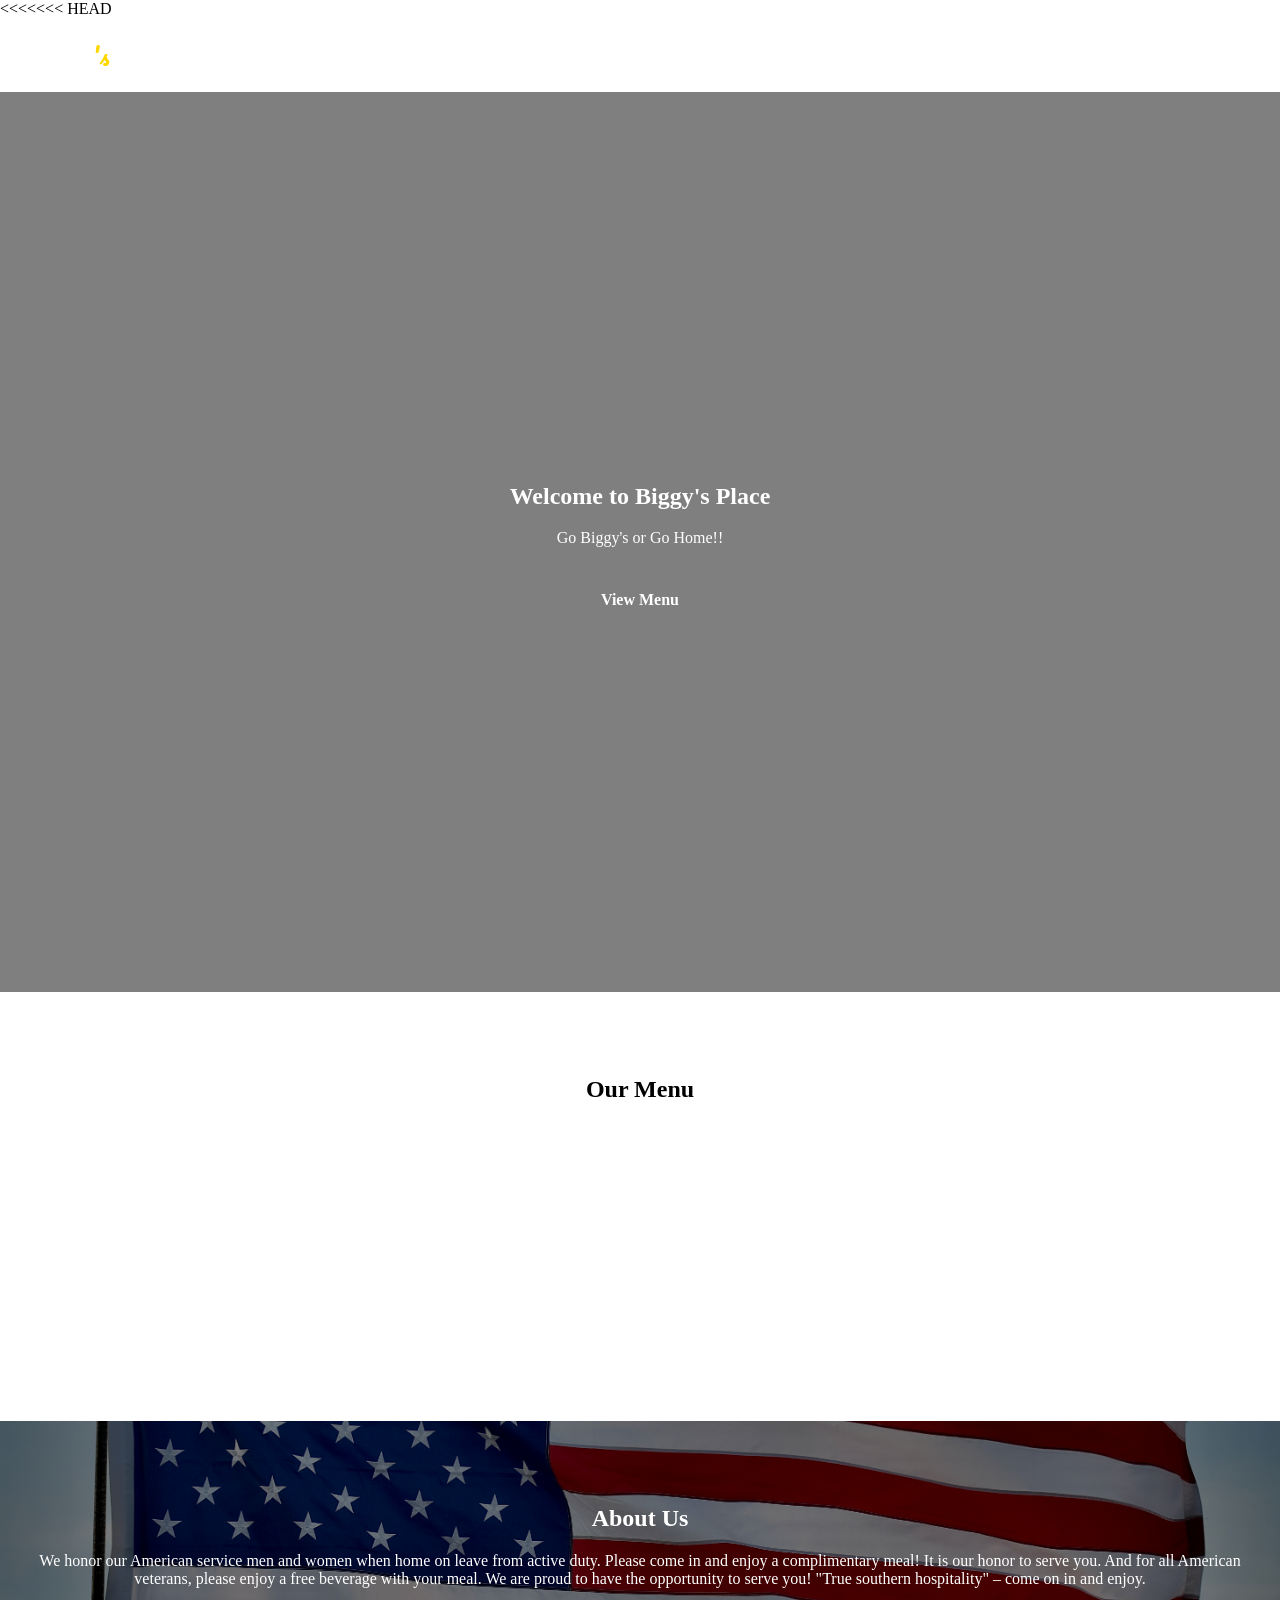
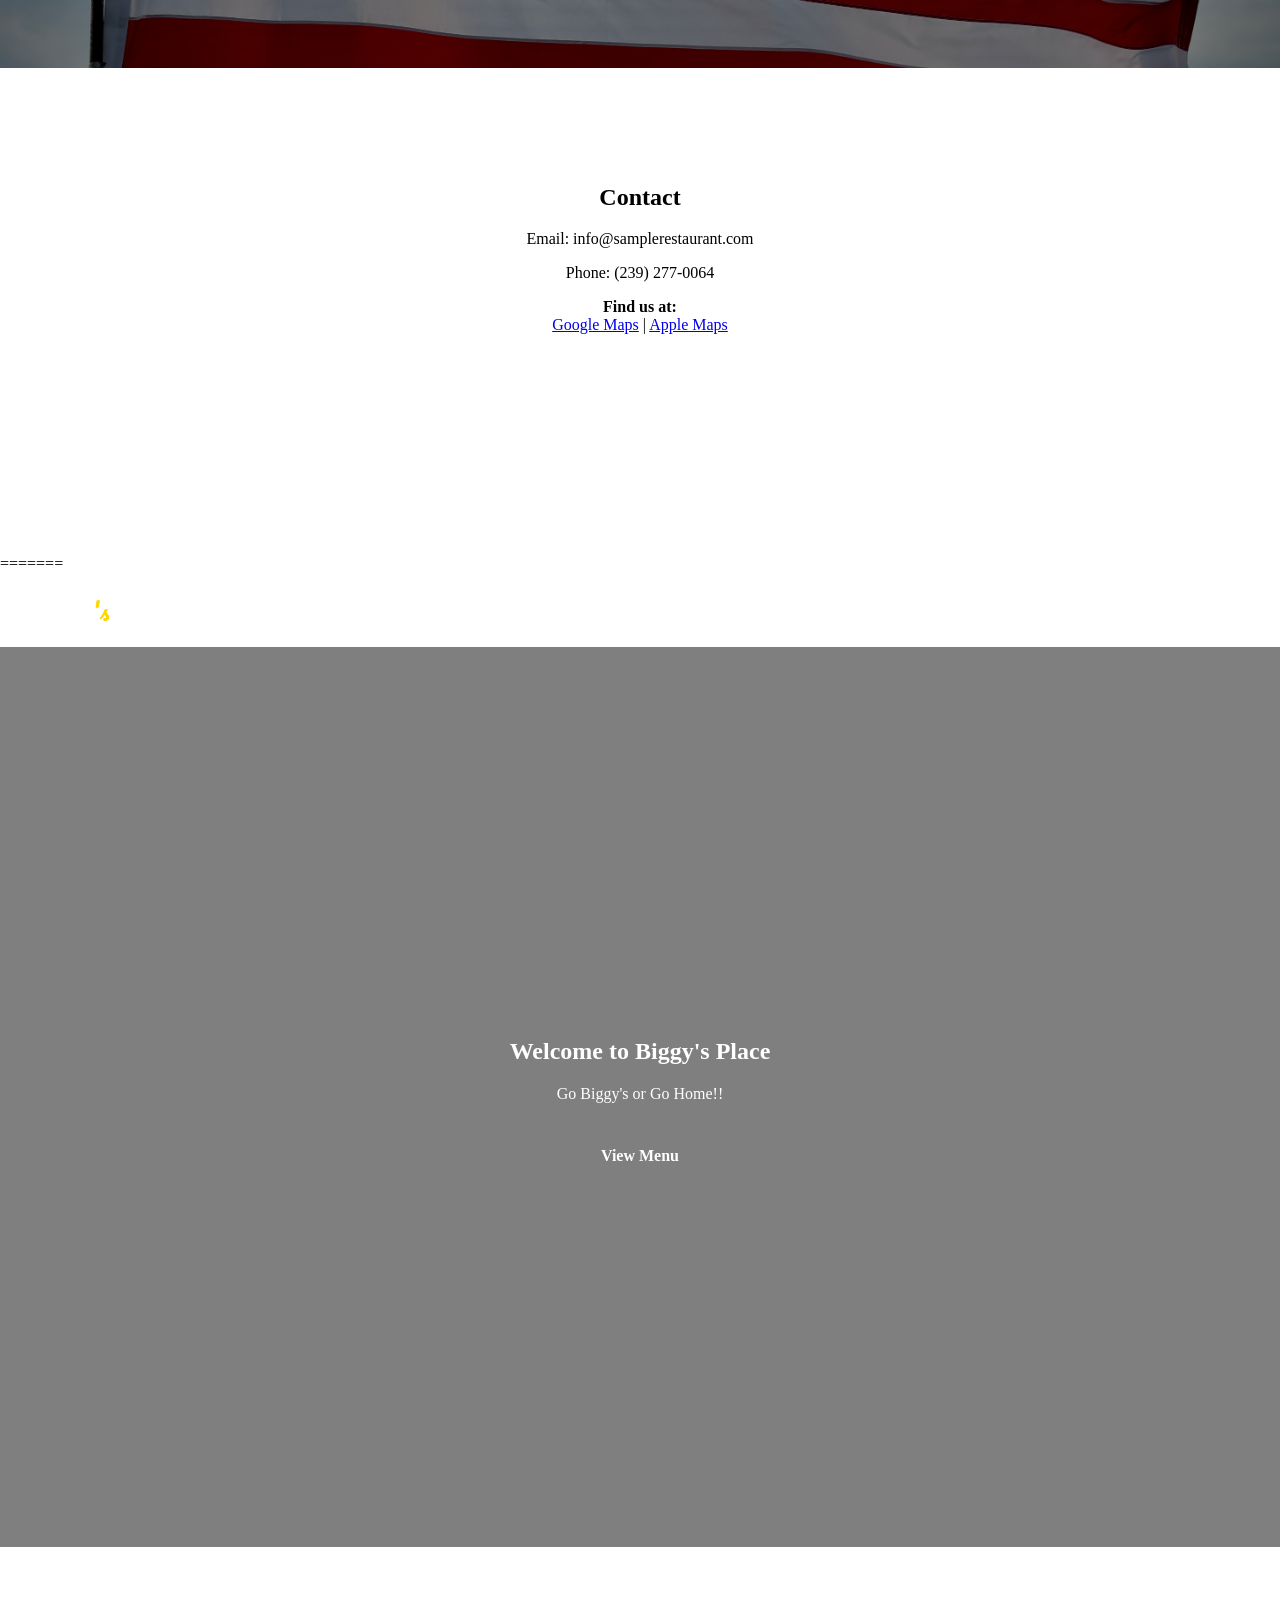
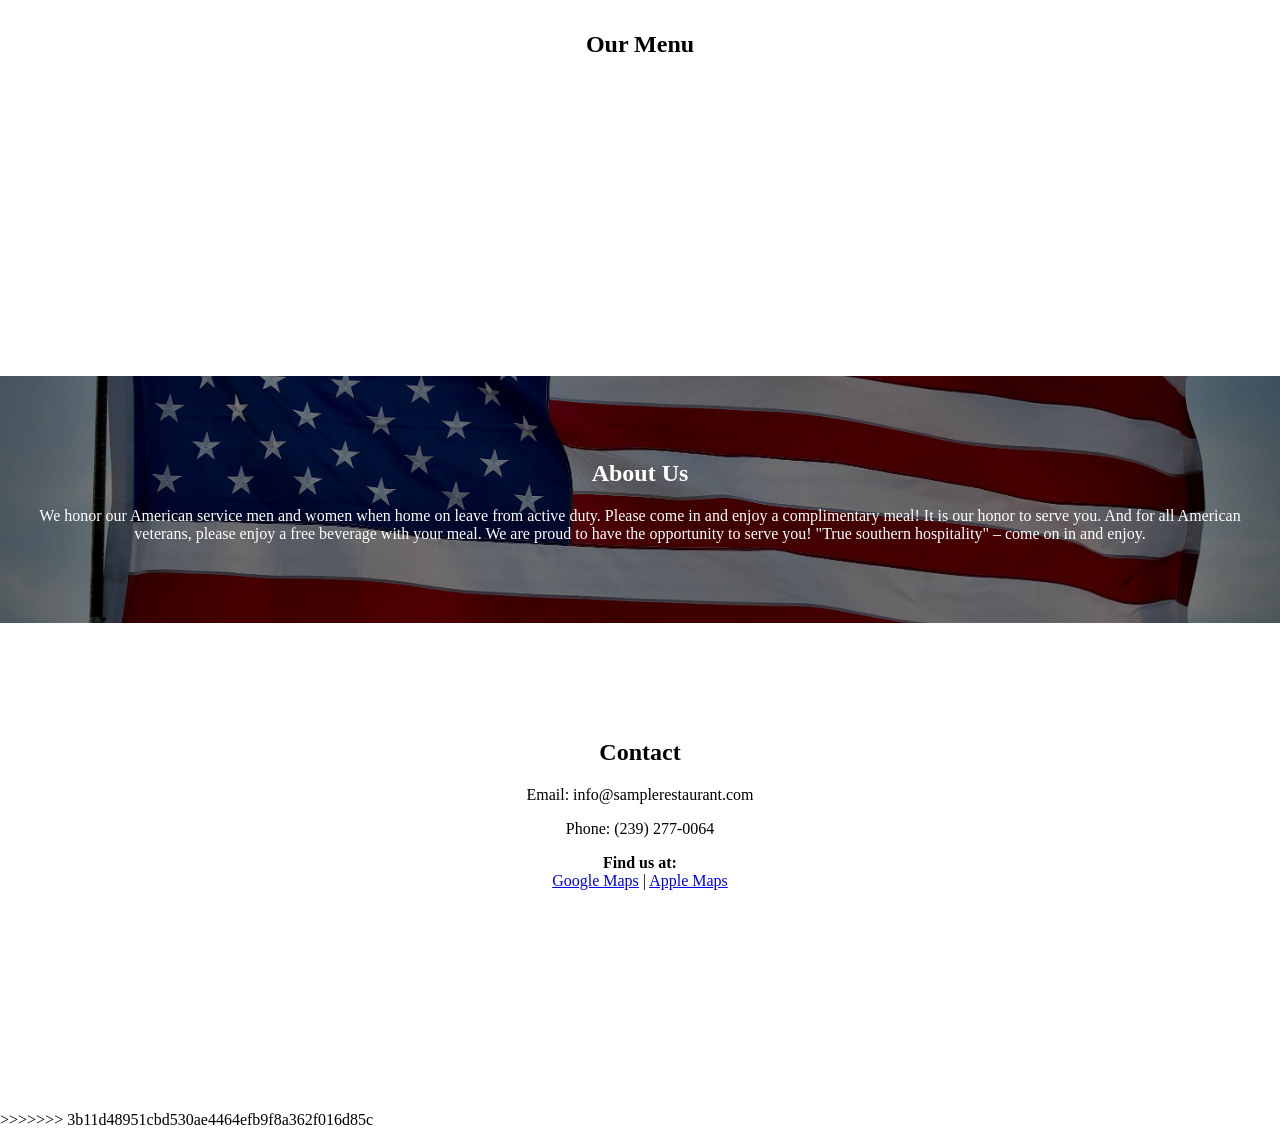
==== index.html @ 4efb6b45 "Add files via upload" ====
<<<<<<< HEAD
<!DOCTYPE html>
<html lang="en">
<head>
  <meta charset="UTF-8" />
  <meta name="viewport" content="width=device-width, initial-scale=1.0" />
  <title>Sample Restaurant</title>
  <link rel="stylesheet" href="styles.css" />
  <link href="https://fonts.googleapis.com/css2?family=Pacifico&display=swap" rel="stylesheet" />
  <link href="https://fonts.googleapis.com/css2?family=Playfair+Display:wght@600&family=Source+Sans+Pro:wght@400;600&display=swap" rel="stylesheet">
  <link rel="stylesheet" href="https://cdnjs.cloudflare.com/ajax/libs/font-awesome/6.5.0/css/all.min.css" integrity="sha512-..." crossorigin="anonymous" referrerpolicy="no-referrer" />
</head>
<body>
  <!-- Anchor for top of page -->
  <div id="top"></div>

  <!-- Header / Nav -->
  <header class="navbar">
    <div class="logo">Biggy<span>'s</span> Place</div>
    <nav>
      <a href="#menu">Menu</a>
      <a href="#about">About</a>
      <a href="#contact">Contact</a>
    </nav>
  </header>

  <!-- Hero Section -->
  <section class="hero">
    <div class="hero-slider">
      <div class="slide slide-1"></div>
      <div class="slide slide-2"></div>
      <div class="slide slide-3"></div>
      <div class="slide slide-4"></div>
    </div>
    <div class="hero-content">
      <h1>Welcome to Biggy's Place</h1>
      <p>Go Biggy's or Go Home!!</p>
      <a href="#menu" class="cta-button">View Menu</a>
    </div>
  </section>

  <!-- Menu Section with Collapsible -->
  <section id="menu" class="section">
    <h2>Our Menu</h2>

    <!-- Breakfast -->
    <button class="collapsible">Breakfast</button>
    <div class="content">
      <div class="menu-item">
        <div class="menu-item-header">
          <span>Pancakes with Maple Syrup</span>
          <span class="item-price">$5.99</span>
        </div>
        <p class="item-desc">Fluffy pancakes served with warm maple syrup.</p>
      </div>
      <div class="menu-item">
        <div class="menu-item-header">
          <span>Scrambled Eggs & Bacon</span>
          <span class="item-price">$7.49</span>
        </div>
        <p class="item-desc">Classic scrambled eggs with crispy bacon strips.</p>
      </div>
      <div class="menu-item">
        <div class="menu-item-header">
          <span>Avocado Toast</span>
          <span class="item-price">$6.99</span>
        </div>
        <p class="item-desc">Toasted bread topped with fresh avocado and seasoning.</p>
      </div>
      <div class="menu-item">
        <div class="menu-item-header">
          <span>French Toast</span>
          <span class="item-price">$6.49</span>
        </div>
        <p class="item-desc">Thick slices of bread dipped in egg batter and grilled.</p>
      </div>
    </div>

    <!-- Lunch -->
    <button class="collapsible">Lunch</button>
    <div class="content">
      <div class="menu-item">
        <div class="menu-item-header">
          <span>Grilled Chicken Sandwich</span>
          <span class="item-price">$8.99</span>
        </div>
        <p class="item-desc">Grilled chicken breast with lettuce, tomato, and mayo.</p>
      </div>
      <div class="menu-item">
        <div class="menu-item-header">
          <span>Caesar Salad</span>
          <span class="item-price">$7.99</span>
        </div>
        <p class="item-desc">Crisp romaine lettuce with Caesar dressing and croutons.</p>
      </div>
      <div class="menu-item">
        <div class="menu-item-header">
          <span>BLT Sandwich</span>
          <span class="item-price">$8.49</span>
        </div>
        <p class="item-desc">Bacon, lettuce, and tomato on toasted bread.</p>
      </div>
      <div class="menu-item">
        <div class="menu-item-header">
          <span>Veggie Burger</span>
          <span class="item-price">$9.49</span>
        </div>
        <p class="item-desc">Plant-based burger served with lettuce and tomato.</p>
      </div>
    </div>

    <!-- Beverages -->
    <button class="collapsible">Beverages</button>
    <div class="content">
      <div class="menu-item">
        <div class="menu-item-header">
          <span>Fresh Orange Juice</span>
          <span class="item-price">$3.49</span>
        </div>
        <p class="item-desc">Cold-squeezed orange juice.</p>
      </div>
      <div class="menu-item">
        <div class="menu-item-header">
          <span>Apple Juice</span>
          <span class="item-price">$3.49</span>
        </div>
        <p class="item-desc">Sweet and refreshing apple juice.</p>
      </div>
      <div class="menu-item">
        <div class="menu-item-header">
          <span>Coffee</span>
          <span class="item-price">$2.49</span>
        </div>
        <p class="item-desc">Freshly brewed hot coffee.</p>
      </div>
      <div class="menu-item">
        <div class="menu-item-header">
          <span>Tea</span>
          <span class="item-price">$2.29</span>
        </div>
        <p class="item-desc">Choice of black, green, or herbal tea.</p>
      </div>
    </div>
  </section>

  <!-- About Section -->
  <section id="about" class="section">
    <h2>About Us</h2>
    <p>
      We honor our American service men and women when home on leave from active duty. Please come in and enjoy a complimentary meal! It is our honor to serve you. And for all American veterans, please enjoy a free beverage with your meal. We are proud to have the opportunity to serve you! "True southern hospitality" – come on in and enjoy.
    </p>
  </section>

  <!-- Contact Section -->
  <section id="contact" class="section">
    <h2>Contact</h2>
    <p>Email: info@samplerestaurant.com</p>
    <p>Phone: (239) 277-0064</p>
      <p>
  <strong>Find us at:</strong><br />
  <a href="https://www.google.com/maps?q=3701+Fowler+St,+Fort+Myers,+FL" target="_blank" rel="noopener noreferrer">Google Maps</a> |
  <a href="http://maps.apple.com/?address=3701+Fowler+St,Fort+Myers,FL" target="_blank" rel="noopener noreferrer">Apple Maps</a>
</p>
  </section>

<footer>
  <p>© 2025 Biggy’s Place · True Southern Hospitality</p>
  <div style="margin-top: 0.5rem;">
    <a href="https://www.facebook.com/BiggysPlace/" target="_blank" style="color: white; margin: 0 0.5rem; font-size: 1.5rem;">
      <i class="fab fa-facebook"></i>
    </a>
    <a href="https://www.instagram.com/explore/locations/133957191/biggys-place/" target="_blank" style="color: white; margin: 0 0.5rem; font-size: 1.5rem;">
      <i class="fab fa-instagram"></i>
    </a>
  </div>
</footer>

  <!-- Back to Top Button -->
<button onclick="scrollToTop()" id="backToTopBtn" title="Back to Top">↑</button>

<script>
  // Collapsible menu logic
  document.querySelectorAll('.collapsible').forEach(button => {
    button.addEventListener('click', () => {
      button.classList.toggle('active');
      const content = button.nextElementSibling;
      if (content.classList.contains('expanded')) {
        content.style.maxHeight = null;
        content.classList.remove('expanded');
      } else {
        content.classList.add('expanded');
        content.style.maxHeight = content.scrollHeight + "px";
      }
    });
  });

  // Back to top button logic
  const backToTopBtn = document.getElementById('backToTopBtn');

  window.onscroll = () => {
    if (document.body.scrollTop > 300 || document.documentElement.scrollTop > 300) {
      backToTopBtn.style.display = "block";
    } else {
      backToTopBtn.style.display = "none";
    }
  };

  function scrollToTop() {
    window.scrollTo({ top: 0, behavior: 'smooth' });
  }
</script>
</body>
</html>
=======
<!DOCTYPE html>
<html lang="en">
<head>
  <meta charset="UTF-8" />
  <meta name="viewport" content="width=device-width, initial-scale=1.0" />
  <title>Sample Restaurant</title>
  <link rel="stylesheet" href="styles.css" />
  <link href="https://fonts.googleapis.com/css2?family=Pacifico&display=swap" rel="stylesheet" />
  <link href="https://fonts.googleapis.com/css2?family=Playfair+Display:wght@600&family=Source+Sans+Pro:wght@400;600&display=swap" rel="stylesheet">
  <link rel="stylesheet" href="https://cdnjs.cloudflare.com/ajax/libs/font-awesome/6.5.0/css/all.min.css" integrity="sha512-..." crossorigin="anonymous" referrerpolicy="no-referrer" />
</head>
<body>
  <!-- Anchor for top of page -->
  <div id="top"></div>

  <!-- Header / Nav -->
  <header class="navbar">
    <div class="logo">Biggy<span>'s</span> Place</div>
    <nav>
      <a href="#menu">Menu</a>
      <a href="#about">About</a>
      <a href="#contact">Contact</a>
    </nav>
  </header>

  <!-- Hero Section -->
  <section class="hero">
    <div class="hero-slider">
      <div class="slide slide-1"></div>
      <div class="slide slide-2"></div>
      <div class="slide slide-3"></div>
      <div class="slide slide-4"></div>
    </div>
    <div class="hero-content">
      <h1>Welcome to Biggy's Place</h1>
      <p>Go Biggy's or Go Home!!</p>
      <a href="#menu" class="cta-button">View Menu</a>
    </div>
  </section>

  <!-- Menu Section with Collapsible -->
  <section id="menu" class="section">
    <h2>Our Menu</h2>

    <!-- Breakfast -->
    <button class="collapsible">Breakfast</button>
    <div class="content">
      <div class="menu-item">
        <div class="menu-item-header">
          <span>Pancakes with Maple Syrup</span>
          <span class="item-price">$5.99</span>
        </div>
        <p class="item-desc">Fluffy pancakes served with warm maple syrup.</p>
      </div>
      <div class="menu-item">
        <div class="menu-item-header">
          <span>Scrambled Eggs & Bacon</span>
          <span class="item-price">$7.49</span>
        </div>
        <p class="item-desc">Classic scrambled eggs with crispy bacon strips.</p>
      </div>
      <div class="menu-item">
        <div class="menu-item-header">
          <span>Avocado Toast</span>
          <span class="item-price">$6.99</span>
        </div>
        <p class="item-desc">Toasted bread topped with fresh avocado and seasoning.</p>
      </div>
      <div class="menu-item">
        <div class="menu-item-header">
          <span>French Toast</span>
          <span class="item-price">$6.49</span>
        </div>
        <p class="item-desc">Thick slices of bread dipped in egg batter and grilled.</p>
      </div>
    </div>

    <!-- Lunch -->
    <button class="collapsible">Lunch</button>
    <div class="content">
      <div class="menu-item">
        <div class="menu-item-header">
          <span>Grilled Chicken Sandwich</span>
          <span class="item-price">$8.99</span>
        </div>
        <p class="item-desc">Grilled chicken breast with lettuce, tomato, and mayo.</p>
      </div>
      <div class="menu-item">
        <div class="menu-item-header">
          <span>Caesar Salad</span>
          <span class="item-price">$7.99</span>
        </div>
        <p class="item-desc">Crisp romaine lettuce with Caesar dressing and croutons.</p>
      </div>
      <div class="menu-item">
        <div class="menu-item-header">
          <span>BLT Sandwich</span>
          <span class="item-price">$8.49</span>
        </div>
        <p class="item-desc">Bacon, lettuce, and tomato on toasted bread.</p>
      </div>
      <div class="menu-item">
        <div class="menu-item-header">
          <span>Veggie Burger</span>
          <span class="item-price">$9.49</span>
        </div>
        <p class="item-desc">Plant-based burger served with lettuce and tomato.</p>
      </div>
    </div>

    <!-- Beverages -->
    <button class="collapsible">Beverages</button>
    <div class="content">
      <div class="menu-item">
        <div class="menu-item-header">
          <span>Fresh Orange Juice</span>
          <span class="item-price">$3.49</span>
        </div>
        <p class="item-desc">Cold-squeezed orange juice.</p>
      </div>
      <div class="menu-item">
        <div class="menu-item-header">
          <span>Apple Juice</span>
          <span class="item-price">$3.49</span>
        </div>
        <p class="item-desc">Sweet and refreshing apple juice.</p>
      </div>
      <div class="menu-item">
        <div class="menu-item-header">
          <span>Coffee</span>
          <span class="item-price">$2.49</span>
        </div>
        <p class="item-desc">Freshly brewed hot coffee.</p>
      </div>
      <div class="menu-item">
        <div class="menu-item-header">
          <span>Tea</span>
          <span class="item-price">$2.29</span>
        </div>
        <p class="item-desc">Choice of black, green, or herbal tea.</p>
      </div>
    </div>
  </section>

  <!-- About Section -->
  <section id="about" class="section">
    <h2>About Us</h2>
    <p>
      We honor our American service men and women when home on leave from active duty. Please come in and enjoy a complimentary meal! It is our honor to serve you. And for all American veterans, please enjoy a free beverage with your meal. We are proud to have the opportunity to serve you! "True southern hospitality" – come on in and enjoy.
    </p>
  </section>

  <!-- Contact Section -->
  <section id="contact" class="section">
    <h2>Contact</h2>
    <p>Email: info@samplerestaurant.com</p>
    <p>Phone: (239) 277-0064</p>
      <p>
  <strong>Find us at:</strong><br />
  <a href="https://www.google.com/maps?q=3701+Fowler+St,+Fort+Myers,+FL" target="_blank" rel="noopener noreferrer">Google Maps</a> |
  <a href="http://maps.apple.com/?address=3701+Fowler+St,Fort+Myers,FL" target="_blank" rel="noopener noreferrer">Apple Maps</a>
</p>
  </section>

<footer>
  <p>© 2025 Biggy’s Place · True Southern Hospitality</p>
  <div style="margin-top: 0.5rem;">
    <a href="https://www.facebook.com/BiggysPlace/" target="_blank" style="color: white; margin: 0 0.5rem; font-size: 1.5rem;">
      <i class="fab fa-facebook"></i>
    </a>
    <a href="https://www.instagram.com/explore/locations/133957191/biggys-place/" target="_blank" style="color: white; margin: 0 0.5rem; font-size: 1.5rem;">
      <i class="fab fa-instagram"></i>
    </a>
  </div>
</footer>

  <!-- Back to Top Button -->
<button onclick="scrollToTop()" id="backToTopBtn" title="Back to Top">↑</button>

<script>
  // Collapsible menu logic
  document.querySelectorAll('.collapsible').forEach(button => {
    button.addEventListener('click', () => {
      button.classList.toggle('active');
      const content = button.nextElementSibling;
      if (content.classList.contains('expanded')) {
        content.style.maxHeight = null;
        content.classList.remove('expanded');
      } else {
        content.classList.add('expanded');
        content.style.maxHeight = content.scrollHeight + "px";
      }
    });
  });

  // Back to top button logic
  const backToTopBtn = document.getElementById('backToTopBtn');

  window.onscroll = () => {
    if (document.body.scrollTop > 300 || document.documentElement.scrollTop > 300) {
      backToTopBtn.style.display = "block";
    } else {
      backToTopBtn.style.display = "none";
    }
  };

  function scrollToTop() {
    window.scrollTo({ top: 0, behavior: 'smooth' });
  }
</script>
</body>
</html>
>>>>>>> 3b11d48951cbd530ae4464efb9f8a362f016d85c
---- styles.css ----
<<<<<<< HEAD
:root {
  --primary: #a61c00;
  --bg: #fffaf6;
  --text: #333;

  --font-body: 'Source Sans Pro', sans-serif;
  --font-heading: 'Playfair Display', serif;
}

body {
  margin: 0;
  font-family: var(--font-body);
  background: var(--bg);
  color: var(--text);
}

h1, h2, h3, .logo {
  font-family: var(--font-heading);
}

.navbar {
  display: flex;
  justify-content: space-between;
  align-items: center;
  background: var(--primary);
  color: white;
  padding: 1rem 2rem;
  position: sticky;
  top: 0;
  z-index: 10;
}

.logo {
  font-size: 1.5rem;
  font-family: 'Pacifico', cursive;
}

.logo span {
  color: #ffd700;
}

.navbar nav a {
  margin-left: 1rem;
  text-decoration: none;
  color: white;
  font-weight: bold;
}

.navbar nav a:hover {
  text-decoration: underline;
}

/* Hero Section */
.hero {
  position: relative;
  height: 100vh;
  overflow: hidden;
  display: flex;
  align-items: center;
  justify-content: center;
  text-align: center;
  color: white;
}

.hero-slider {
  position: absolute;
  top: 0;
  left: 0;
  width: 400vw; /* 4 slides */
  height: 100%;
  display: flex;
  animation: slide-left 20s infinite;
  z-index: 0;
}

.slide {
  width: 100vw;
  height: 100%;
  background-size: cover;
  background-position: center;
  flex-shrink: 0;
}

.slide-1 {
  background-image: url('images/sandwich.jpg');
}
.slide-2 {
  background-image: url('images/french-toast.jpg');
}
.slide-3 {
  background-image: url('images/burger.jpg');
}
.slide-4 {
  background-image: url('images/blt.avif');
}

.hero::after {
  content: "";
  position: absolute;
  top: 0;
  left: 0;
  height: 100%;
  width: 100%;
  background: rgba(0, 0, 0, 0.5);
  z-index: 1;
}

.hero-content {
  position: relative;
  z-index: 2;
}

.cta-button {
  display: inline-block;
  margin-top: 1rem;
  padding: 0.75rem 1.5rem;
  background: var(--primary);
  color: white;
  border: none;
  border-radius: 5px;
  text-decoration: none;
  font-weight: bold;
}

.cta-button:hover {
  background: #800f00;
}

@keyframes slide-left {
  0%   { transform: translateX(0); }
  20%  { transform: translateX(-100vw); }
  40%  { transform: translateX(-200vw); }
  60%  { transform: translateX(-300vw); }
  80%  { transform: translateX(-200vw); }
  100% { transform: translateX(0); }
}

/* Sections */
.section {
  padding: 4rem 2rem;
  text-align: center;
}

/* About Section with American Flag Background */
#about {
  background: url('images/flag.jpg') no-repeat center center;
  background-size: cover;
  position: relative;
  color: white;
  padding: 4rem 2rem;
  margin-bottom: 2rem;
}

#about::before {
  content: "";
  position: absolute;
  top: 0; left: 0; right: 0; bottom: 0;
  background: rgba(0, 0, 0, 0.5); /* overlay */
  z-index: 0;
}

#about > * {
  position: relative;
  z-index: 1;
}

/* Collapsible Buttons */
.collapsible {
  background-color: var(--primary);
  color: white;
  cursor: pointer;
  padding: 1rem 1.5rem;
  width: 100%;
  border: none;
  text-align: left;
  outline: none;
  font-size: 1.2rem;
  border-radius: 5px;
  margin: 1rem 0 0.5rem;
  user-select: none;
  transition: background-color 0.3s ease;
}

.collapsible:hover,
.collapsible.active {
  background-color: #800f00;
}

/* Collapsible content */
.content {
  max-height: 0;
  overflow: hidden;
  transition: max-height 0.3s ease-out, padding 0.3s ease-out;
  background-color: #fffaf6;
  border-radius: 0 0 5px 5px;
  box-shadow: 0 2px 5px rgba(0,0,0,0.1);
  padding: 0 1.5rem; /* Only horizontal padding at first */
}

.content.expanded {
  padding: 1rem 1.5rem;
}

/* Remove bullet points from collapsible lists */
.content ul {
  list-style-type: none;
  padding-left: 0;
  margin: 1rem 0;
  color: var(--text);
}

/* Menu item styling */
.menu-item {
  margin-bottom: 1.5rem;
  text-align: left;
}

.menu-item-header {
  display: flex;
  justify-content: space-between;
  font-weight: bold;
  font-size: 1.1rem;
  color: var(--primary);
}

.item-price {
  font-weight: normal;
  color: #555;
}

.item-desc {
  margin-top: 0.3rem;
  font-size: 0.9rem;
  color: #666;
}

.menu-item img {
  width: 100%;
  border-radius: 10px;
}

footer {
  text-align: center;
  padding: 2rem;
  background: var(--primary);
  color: white;
}

footer a:hover {
  color: #ffd700;
}

#backToTopBtn {
  display: none;
  position: fixed;
  bottom: 30px;
  right: 30px;
  z-index: 1000;
  font-size: 1.5rem;
  padding: 0.5rem 1rem;
  background-color: var(--primary);
  color: white;
  border: none;
  border-radius: 8px;
  cursor: pointer;
  box-shadow: 0 4px 6px rgba(0,0,0,0.2);
  transition: background-color 0.3s ease;
}

#backToTopBtn:hover {
  background-color: #871600;
}
=======
:root {
  --primary: #a61c00;
  --bg: #fffaf6;
  --text: #333;

  --font-body: 'Source Sans Pro', sans-serif;
  --font-heading: 'Playfair Display', serif;
}

body {
  margin: 0;
  font-family: var(--font-body);
  background: var(--bg);
  color: var(--text);
}

h1, h2, h3, .logo {
  font-family: var(--font-heading);
}

.navbar {
  display: flex;
  justify-content: space-between;
  align-items: center;
  background: var(--primary);
  color: white;
  padding: 1rem 2rem;
  position: sticky;
  top: 0;
  z-index: 10;
}

.logo {
  font-size: 1.5rem;
  font-family: 'Pacifico', cursive;
}

.logo span {
  color: #ffd700;
}

.navbar nav a {
  margin-left: 1rem;
  text-decoration: none;
  color: white;
  font-weight: bold;
}

.navbar nav a:hover {
  text-decoration: underline;
}

/* Hero Section */
.hero {
  position: relative;
  height: 100vh;
  overflow: hidden;
  display: flex;
  align-items: center;
  justify-content: center;
  text-align: center;
  color: white;
}

.hero-slider {
  position: absolute;
  top: 0;
  left: 0;
  width: 400vw; /* 4 slides */
  height: 100%;
  display: flex;
  animation: slide-left 20s infinite;
  z-index: 0;
}

.slide {
  width: 100vw;
  height: 100%;
  background-size: cover;
  background-position: center;
  flex-shrink: 0;
}

.slide-1 {
  background-image: url('images/sandwich.jpg');
}
.slide-2 {
  background-image: url('images/french-toast.jpg');
}
.slide-3 {
  background-image: url('images/burger.jpg');
}
.slide-4 {
  background-image: url('images/blt.avif');
}

.hero::after {
  content: "";
  position: absolute;
  top: 0;
  left: 0;
  height: 100%;
  width: 100%;
  background: rgba(0, 0, 0, 0.5);
  z-index: 1;
}

.hero-content {
  position: relative;
  z-index: 2;
}

.cta-button {
  display: inline-block;
  margin-top: 1rem;
  padding: 0.75rem 1.5rem;
  background: var(--primary);
  color: white;
  border: none;
  border-radius: 5px;
  text-decoration: none;
  font-weight: bold;
}

.cta-button:hover {
  background: #800f00;
}

@keyframes slide-left {
  0%   { transform: translateX(0); }
  20%  { transform: translateX(-100vw); }
  40%  { transform: translateX(-200vw); }
  60%  { transform: translateX(-300vw); }
  80%  { transform: translateX(-200vw); }
  100% { transform: translateX(0); }
}

/* Sections */
.section {
  padding: 4rem 2rem;
  text-align: center;
}

/* About Section with American Flag Background */
#about {
  background: url('images/flag.jpg') no-repeat center center;
  background-size: cover;
  position: relative;
  color: white;
  padding: 4rem 2rem;
  margin-bottom: 2rem;
}

#about::before {
  content: "";
  position: absolute;
  top: 0; left: 0; right: 0; bottom: 0;
  background: rgba(0, 0, 0, 0.5); /* overlay */
  z-index: 0;
}

#about > * {
  position: relative;
  z-index: 1;
}

/* Collapsible Buttons */
.collapsible {
  background-color: var(--primary);
  color: white;
  cursor: pointer;
  padding: 1rem 1.5rem;
  width: 100%;
  border: none;
  text-align: left;
  outline: none;
  font-size: 1.2rem;
  border-radius: 5px;
  margin: 1rem 0 0.5rem;
  user-select: none;
  transition: background-color 0.3s ease;
}

.collapsible:hover,
.collapsible.active {
  background-color: #800f00;
}

/* Collapsible content */
.content {
  max-height: 0;
  overflow: hidden;
  transition: max-height 0.3s ease-out, padding 0.3s ease-out;
  background-color: #fffaf6;
  border-radius: 0 0 5px 5px;
  box-shadow: 0 2px 5px rgba(0,0,0,0.1);
  padding: 0 1.5rem; /* Only horizontal padding at first */
}

.content.expanded {
  padding: 1rem 1.5rem;
}

/* Remove bullet points from collapsible lists */
.content ul {
  list-style-type: none;
  padding-left: 0;
  margin: 1rem 0;
  color: var(--text);
}

/* Menu item styling */
.menu-item {
  margin-bottom: 1.5rem;
  text-align: left;
}

.menu-item-header {
  display: flex;
  justify-content: space-between;
  font-weight: bold;
  font-size: 1.1rem;
  color: var(--primary);
}

.item-price {
  font-weight: normal;
  color: #555;
}

.item-desc {
  margin-top: 0.3rem;
  font-size: 0.9rem;
  color: #666;
}

.menu-item img {
  width: 100%;
  border-radius: 10px;
}

footer {
  text-align: center;
  padding: 2rem;
  background: var(--primary);
  color: white;
}

footer a:hover {
  color: #ffd700;
}

#backToTopBtn {
  display: none;
  position: fixed;
  bottom: 30px;
  right: 30px;
  z-index: 1000;
  font-size: 1.5rem;
  padding: 0.5rem 1rem;
  background-color: var(--primary);
  color: white;
  border: none;
  border-radius: 8px;
  cursor: pointer;
  box-shadow: 0 4px 6px rgba(0,0,0,0.2);
  transition: background-color 0.3s ease;
}

#backToTopBtn:hover {
  background-color: #871600;
}
>>>>>>> 3b11d48951cbd530ae4464efb9f8a362f016d85c
---- styles.css ----
<<<<<<< HEAD
:root {
  --primary: #a61c00;
  --bg: #fffaf6;
  --text: #333;

  --font-body: 'Source Sans Pro', sans-serif;
  --font-heading: 'Playfair Display', serif;
}

body {
  margin: 0;
  font-family: var(--font-body);
  background: var(--bg);
  color: var(--text);
}

h1, h2, h3, .logo {
  font-family: var(--font-heading);
}

.navbar {
  display: flex;
  justify-content: space-between;
  align-items: center;
  background: var(--primary);
  color: white;
  padding: 1rem 2rem;
  position: sticky;
  top: 0;
  z-index: 10;
}

.logo {
  font-size: 1.5rem;
  font-family: 'Pacifico', cursive;
}

.logo span {
  color: #ffd700;
}

.navbar nav a {
  margin-left: 1rem;
  text-decoration: none;
  color: white;
  font-weight: bold;
}

.navbar nav a:hover {
  text-decoration: underline;
}

/* Hero Section */
.hero {
  position: relative;
  height: 100vh;
  overflow: hidden;
  display: flex;
  align-items: center;
  justify-content: center;
  text-align: center;
  color: white;
}

.hero-slider {
  position: absolute;
  top: 0;
  left: 0;
  width: 400vw; /* 4 slides */
  height: 100%;
  display: flex;
  animation: slide-left 20s infinite;
  z-index: 0;
}

.slide {
  width: 100vw;
  height: 100%;
  background-size: cover;
  background-position: center;
  flex-shrink: 0;
}

.slide-1 {
  background-image: url('images/sandwich.jpg');
}
.slide-2 {
  background-image: url('images/french-toast.jpg');
}
.slide-3 {
  background-image: url('images/burger.jpg');
}
.slide-4 {
  background-image: url('images/blt.avif');
}

.hero::after {
  content: "";
  position: absolute;
  top: 0;
  left: 0;
  height: 100%;
  width: 100%;
  background: rgba(0, 0, 0, 0.5);
  z-index: 1;
}

.hero-content {
  position: relative;
  z-index: 2;
}

.cta-button {
  display: inline-block;
  margin-top: 1rem;
  padding: 0.75rem 1.5rem;
  background: var(--primary);
  color: white;
  border: none;
  border-radius: 5px;
  text-decoration: none;
  font-weight: bold;
}

.cta-button:hover {
  background: #800f00;
}

@keyframes slide-left {
  0%   { transform: translateX(0); }
  20%  { transform: translateX(-100vw); }
  40%  { transform: translateX(-200vw); }
  60%  { transform: translateX(-300vw); }
  80%  { transform: translateX(-200vw); }
  100% { transform: translateX(0); }
}

/* Sections */
.section {
  padding: 4rem 2rem;
  text-align: center;
}

/* About Section with American Flag Background */
#about {
  background: url('images/flag.jpg') no-repeat center center;
  background-size: cover;
  position: relative;
  color: white;
  padding: 4rem 2rem;
  margin-bottom: 2rem;
}

#about::before {
  content: "";
  position: absolute;
  top: 0; left: 0; right: 0; bottom: 0;
  background: rgba(0, 0, 0, 0.5); /* overlay */
  z-index: 0;
}

#about > * {
  position: relative;
  z-index: 1;
}

/* Collapsible Buttons */
.collapsible {
  background-color: var(--primary);
  color: white;
  cursor: pointer;
  padding: 1rem 1.5rem;
  width: 100%;
  border: none;
  text-align: left;
  outline: none;
  font-size: 1.2rem;
  border-radius: 5px;
  margin: 1rem 0 0.5rem;
  user-select: none;
  transition: background-color 0.3s ease;
}

.collapsible:hover,
.collapsible.active {
  background-color: #800f00;
}

/* Collapsible content */
.content {
  max-height: 0;
  overflow: hidden;
  transition: max-height 0.3s ease-out, padding 0.3s ease-out;
  background-color: #fffaf6;
  border-radius: 0 0 5px 5px;
  box-shadow: 0 2px 5px rgba(0,0,0,0.1);
  padding: 0 1.5rem; /* Only horizontal padding at first */
}

.content.expanded {
  padding: 1rem 1.5rem;
}

/* Remove bullet points from collapsible lists */
.content ul {
  list-style-type: none;
  padding-left: 0;
  margin: 1rem 0;
  color: var(--text);
}

/* Menu item styling */
.menu-item {
  margin-bottom: 1.5rem;
  text-align: left;
}

.menu-item-header {
  display: flex;
  justify-content: space-between;
  font-weight: bold;
  font-size: 1.1rem;
  color: var(--primary);
}

.item-price {
  font-weight: normal;
  color: #555;
}

.item-desc {
  margin-top: 0.3rem;
  font-size: 0.9rem;
  color: #666;
}

.menu-item img {
  width: 100%;
  border-radius: 10px;
}

footer {
  text-align: center;
  padding: 2rem;
  background: var(--primary);
  color: white;
}

footer a:hover {
  color: #ffd700;
}

#backToTopBtn {
  display: none;
  position: fixed;
  bottom: 30px;
  right: 30px;
  z-index: 1000;
  font-size: 1.5rem;
  padding: 0.5rem 1rem;
  background-color: var(--primary);
  color: white;
  border: none;
  border-radius: 8px;
  cursor: pointer;
  box-shadow: 0 4px 6px rgba(0,0,0,0.2);
  transition: background-color 0.3s ease;
}

#backToTopBtn:hover {
  background-color: #871600;
}
=======
:root {
  --primary: #a61c00;
  --bg: #fffaf6;
  --text: #333;

  --font-body: 'Source Sans Pro', sans-serif;
  --font-heading: 'Playfair Display', serif;
}

body {
  margin: 0;
  font-family: var(--font-body);
  background: var(--bg);
  color: var(--text);
}

h1, h2, h3, .logo {
  font-family: var(--font-heading);
}

.navbar {
  display: flex;
  justify-content: space-between;
  align-items: center;
  background: var(--primary);
  color: white;
  padding: 1rem 2rem;
  position: sticky;
  top: 0;
  z-index: 10;
}

.logo {
  font-size: 1.5rem;
  font-family: 'Pacifico', cursive;
}

.logo span {
  color: #ffd700;
}

.navbar nav a {
  margin-left: 1rem;
  text-decoration: none;
  color: white;
  font-weight: bold;
}

.navbar nav a:hover {
  text-decoration: underline;
}

/* Hero Section */
.hero {
  position: relative;
  height: 100vh;
  overflow: hidden;
  display: flex;
  align-items: center;
  justify-content: center;
  text-align: center;
  color: white;
}

.hero-slider {
  position: absolute;
  top: 0;
  left: 0;
  width: 400vw; /* 4 slides */
  height: 100%;
  display: flex;
  animation: slide-left 20s infinite;
  z-index: 0;
}

.slide {
  width: 100vw;
  height: 100%;
  background-size: cover;
  background-position: center;
  flex-shrink: 0;
}

.slide-1 {
  background-image: url('images/sandwich.jpg');
}
.slide-2 {
  background-image: url('images/french-toast.jpg');
}
.slide-3 {
  background-image: url('images/burger.jpg');
}
.slide-4 {
  background-image: url('images/blt.avif');
}

.hero::after {
  content: "";
  position: absolute;
  top: 0;
  left: 0;
  height: 100%;
  width: 100%;
  background: rgba(0, 0, 0, 0.5);
  z-index: 1;
}

.hero-content {
  position: relative;
  z-index: 2;
}

.cta-button {
  display: inline-block;
  margin-top: 1rem;
  padding: 0.75rem 1.5rem;
  background: var(--primary);
  color: white;
  border: none;
  border-radius: 5px;
  text-decoration: none;
  font-weight: bold;
}

.cta-button:hover {
  background: #800f00;
}

@keyframes slide-left {
  0%   { transform: translateX(0); }
  20%  { transform: translateX(-100vw); }
  40%  { transform: translateX(-200vw); }
  60%  { transform: translateX(-300vw); }
  80%  { transform: translateX(-200vw); }
  100% { transform: translateX(0); }
}

/* Sections */
.section {
  padding: 4rem 2rem;
  text-align: center;
}

/* About Section with American Flag Background */
#about {
  background: url('images/flag.jpg') no-repeat center center;
  background-size: cover;
  position: relative;
  color: white;
  padding: 4rem 2rem;
  margin-bottom: 2rem;
}

#about::before {
  content: "";
  position: absolute;
  top: 0; left: 0; right: 0; bottom: 0;
  background: rgba(0, 0, 0, 0.5); /* overlay */
  z-index: 0;
}

#about > * {
  position: relative;
  z-index: 1;
}

/* Collapsible Buttons */
.collapsible {
  background-color: var(--primary);
  color: white;
  cursor: pointer;
  padding: 1rem 1.5rem;
  width: 100%;
  border: none;
  text-align: left;
  outline: none;
  font-size: 1.2rem;
  border-radius: 5px;
  margin: 1rem 0 0.5rem;
  user-select: none;
  transition: background-color 0.3s ease;
}

.collapsible:hover,
.collapsible.active {
  background-color: #800f00;
}

/* Collapsible content */
.content {
  max-height: 0;
  overflow: hidden;
  transition: max-height 0.3s ease-out, padding 0.3s ease-out;
  background-color: #fffaf6;
  border-radius: 0 0 5px 5px;
  box-shadow: 0 2px 5px rgba(0,0,0,0.1);
  padding: 0 1.5rem; /* Only horizontal padding at first */
}

.content.expanded {
  padding: 1rem 1.5rem;
}

/* Remove bullet points from collapsible lists */
.content ul {
  list-style-type: none;
  padding-left: 0;
  margin: 1rem 0;
  color: var(--text);
}

/* Menu item styling */
.menu-item {
  margin-bottom: 1.5rem;
  text-align: left;
}

.menu-item-header {
  display: flex;
  justify-content: space-between;
  font-weight: bold;
  font-size: 1.1rem;
  color: var(--primary);
}

.item-price {
  font-weight: normal;
  color: #555;
}

.item-desc {
  margin-top: 0.3rem;
  font-size: 0.9rem;
  color: #666;
}

.menu-item img {
  width: 100%;
  border-radius: 10px;
}

footer {
  text-align: center;
  padding: 2rem;
  background: var(--primary);
  color: white;
}

footer a:hover {
  color: #ffd700;
}

#backToTopBtn {
  display: none;
  position: fixed;
  bottom: 30px;
  right: 30px;
  z-index: 1000;
  font-size: 1.5rem;
  padding: 0.5rem 1rem;
  background-color: var(--primary);
  color: white;
  border: none;
  border-radius: 8px;
  cursor: pointer;
  box-shadow: 0 4px 6px rgba(0,0,0,0.2);
  transition: background-color 0.3s ease;
}

#backToTopBtn:hover {
  background-color: #871600;
}
>>>>>>> 3b11d48951cbd530ae4464efb9f8a362f016d85c
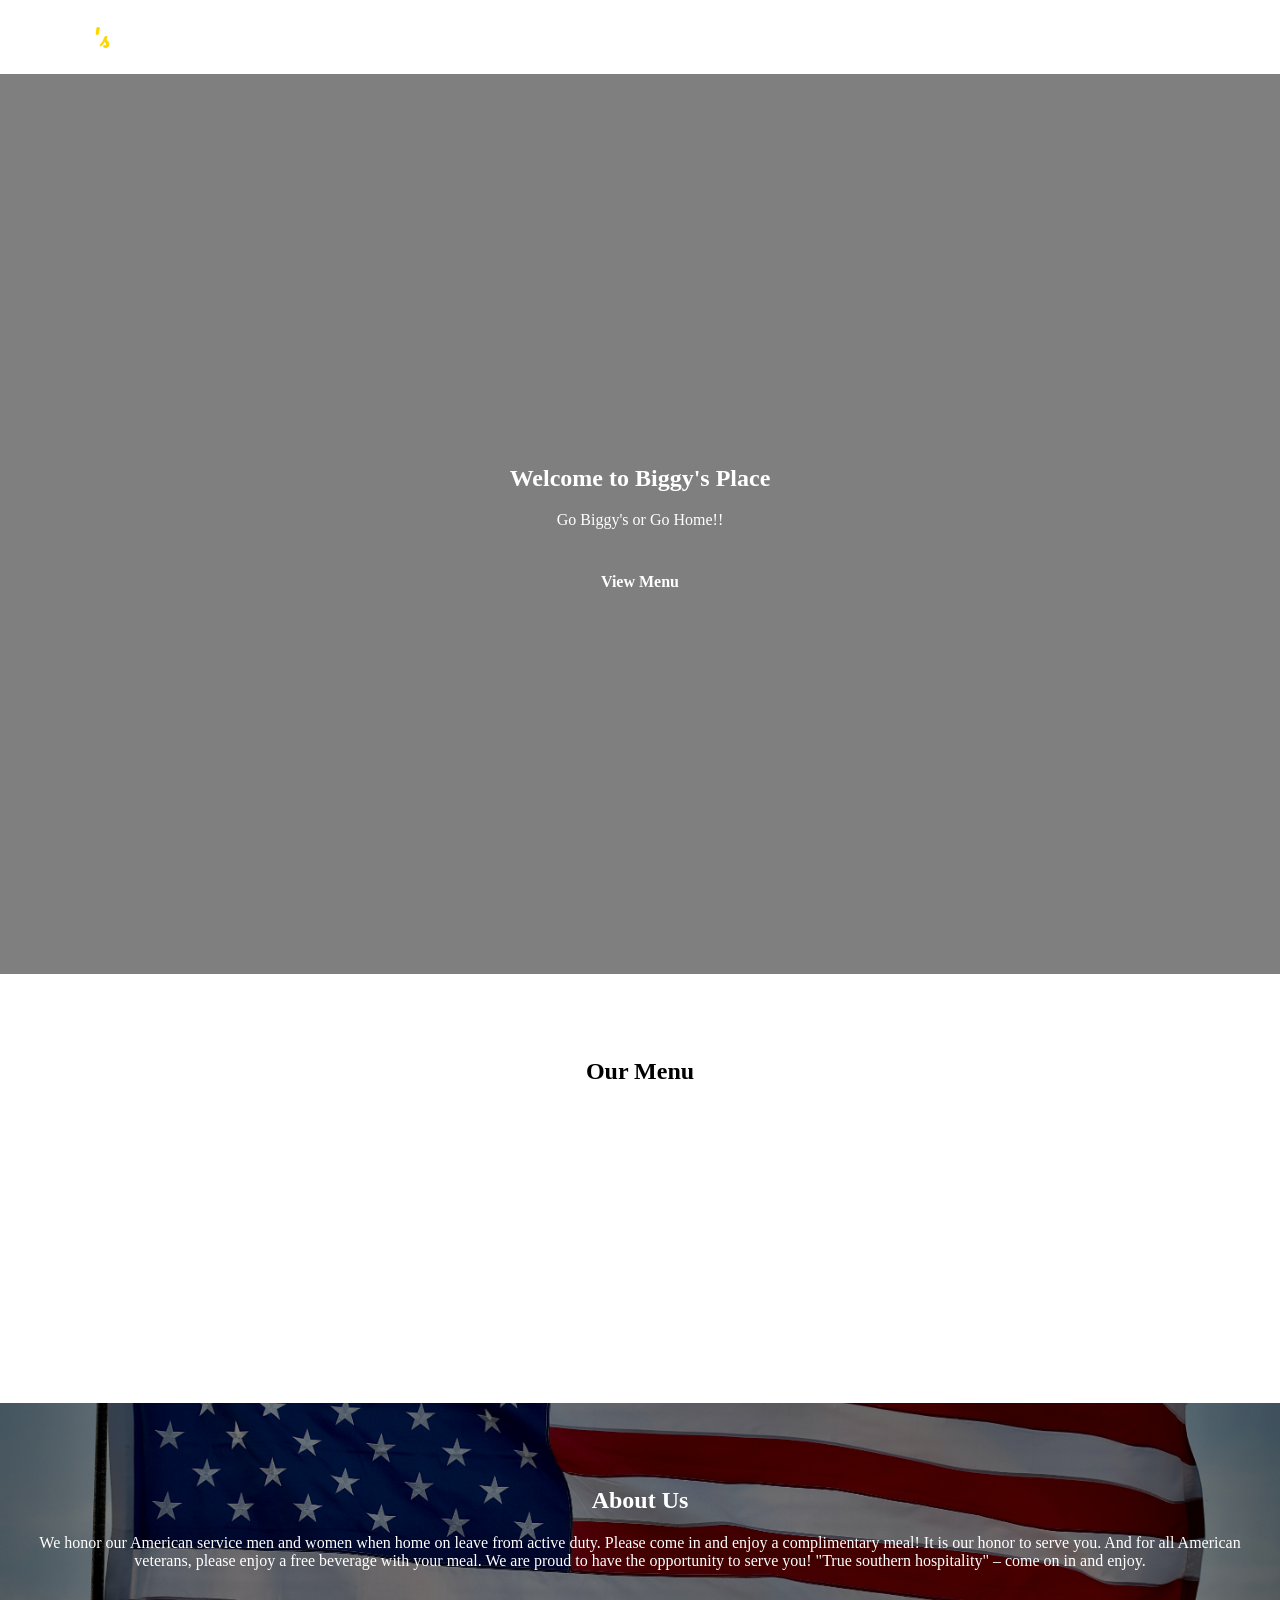
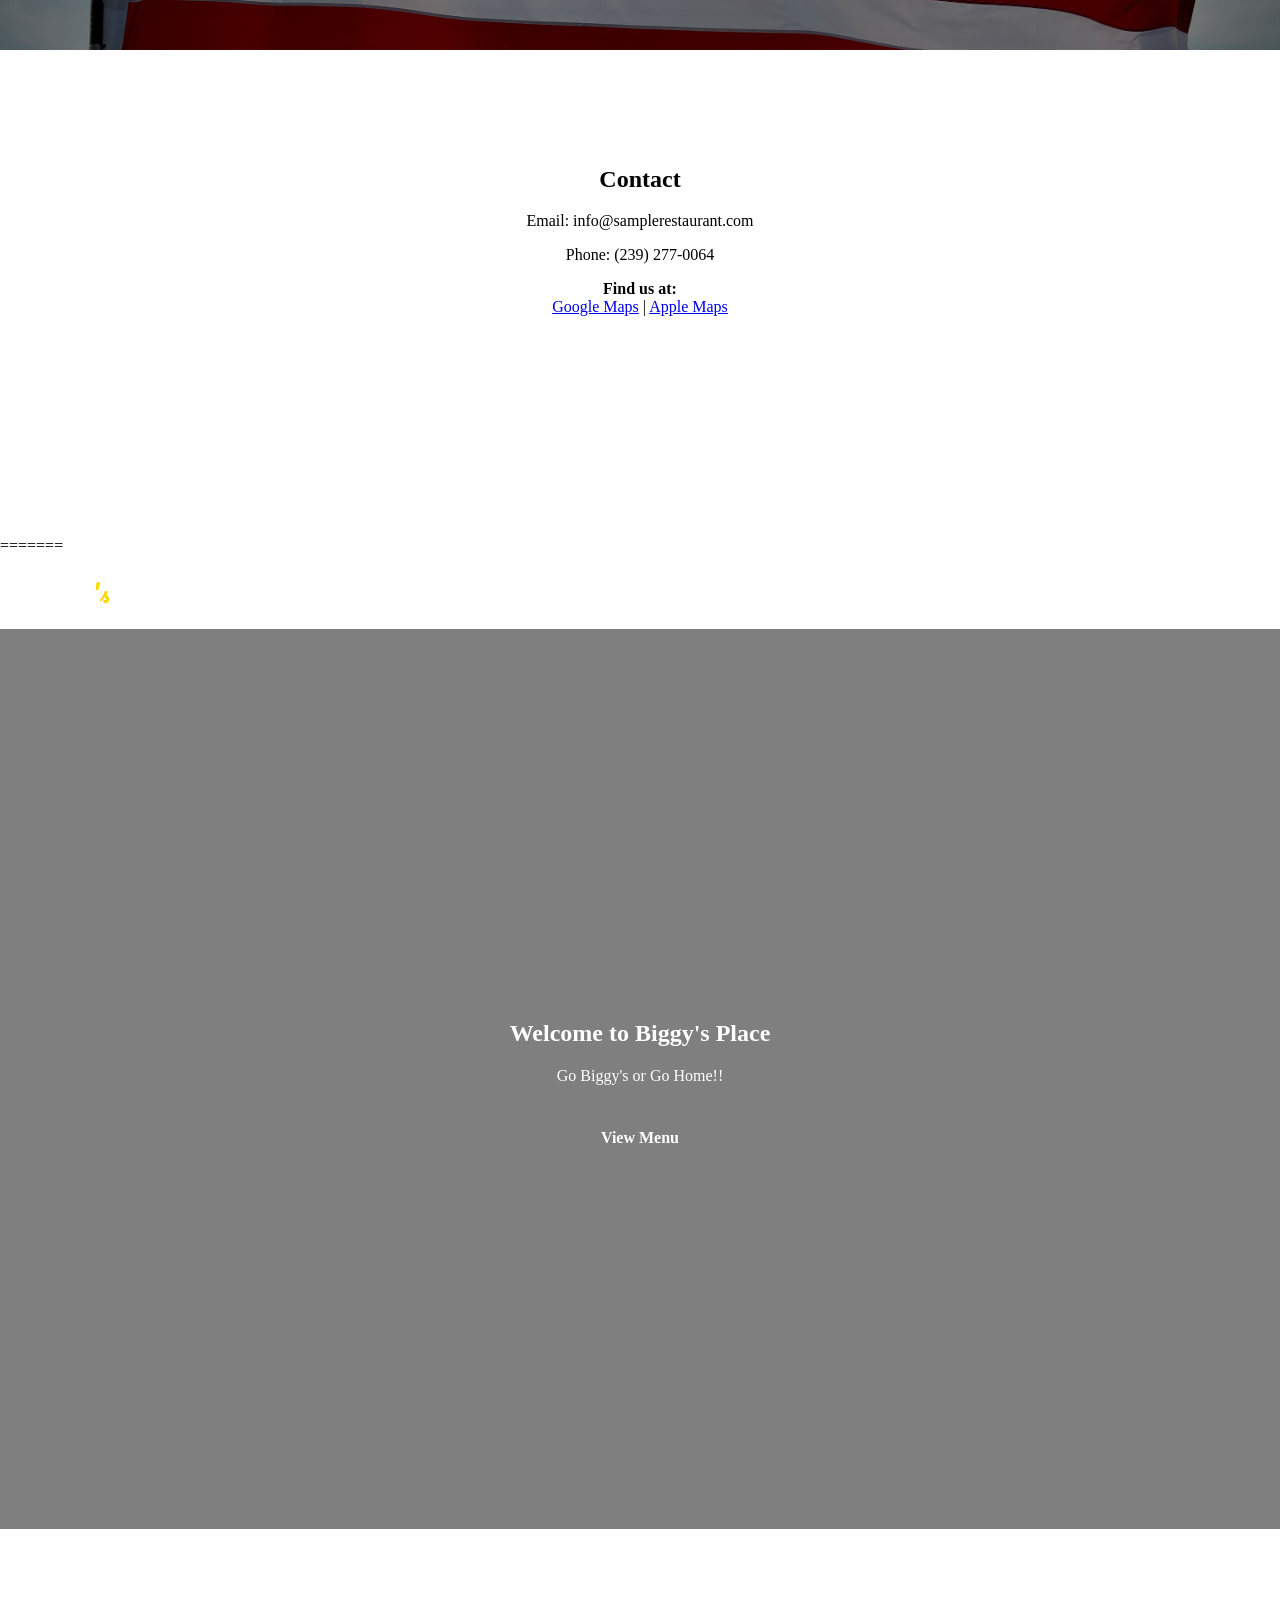
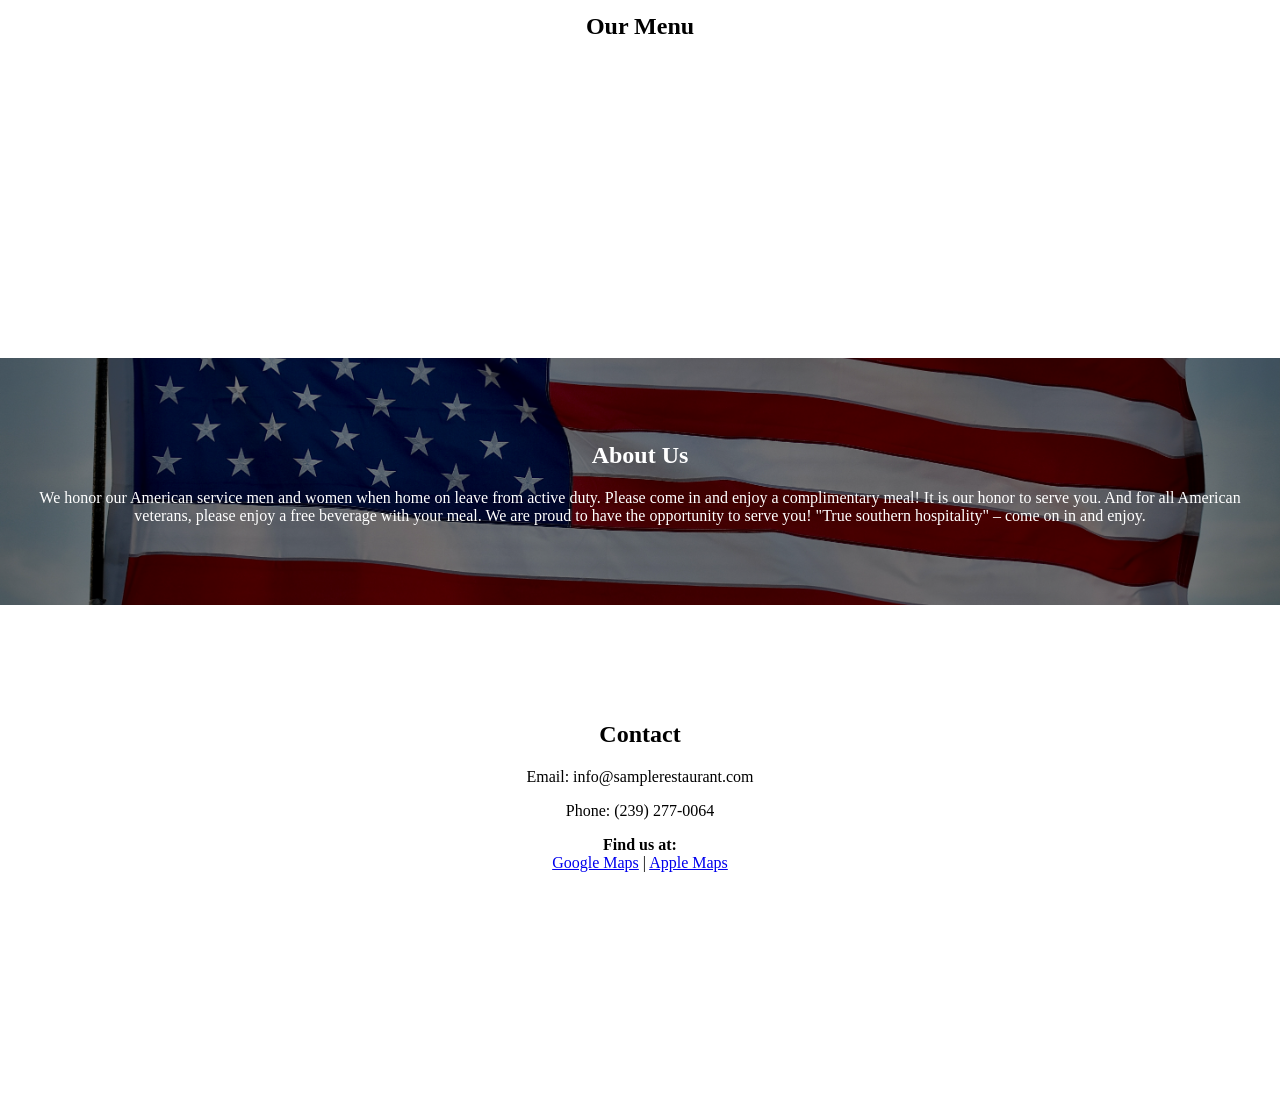
==== commit aaca7e6b: "Update index.html Removed 1st and last line things." ====
--- a/index.html
+++ b/index.html
@@ -1,217 +1,3 @@
-<<<<<<< HEAD
-<!DOCTYPE html>
-<html lang="en">
-<head>
-  <meta charset="UTF-8" />
-  <meta name="viewport" content="width=device-width, initial-scale=1.0" />
-  <title>Sample Restaurant</title>
-  <link rel="stylesheet" href="styles.css" />
-  <link href="https://fonts.googleapis.com/css2?family=Pacifico&display=swap" rel="stylesheet" />
-  <link href="https://fonts.googleapis.com/css2?family=Playfair+Display:wght@600&family=Source+Sans+Pro:wght@400;600&display=swap" rel="stylesheet">
-  <link rel="stylesheet" href="https://cdnjs.cloudflare.com/ajax/libs/font-awesome/6.5.0/css/all.min.css" integrity="sha512-..." crossorigin="anonymous" referrerpolicy="no-referrer" />
-</head>
-<body>
-  <!-- Anchor for top of page -->
-  <div id="top"></div>
-
-  <!-- Header / Nav -->
-  <header class="navbar">
-    <div class="logo">Biggy<span>'s</span> Place</div>
-    <nav>
-      <a href="#menu">Menu</a>
-      <a href="#about">About</a>
-      <a href="#contact">Contact</a>
-    </nav>
-  </header>
-
-  <!-- Hero Section -->
-  <section class="hero">
-    <div class="hero-slider">
-      <div class="slide slide-1"></div>
-      <div class="slide slide-2"></div>
-      <div class="slide slide-3"></div>
-      <div class="slide slide-4"></div>
-    </div>
-    <div class="hero-content">
-      <h1>Welcome to Biggy's Place</h1>
-      <p>Go Biggy's or Go Home!!</p>
-      <a href="#menu" class="cta-button">View Menu</a>
-    </div>
-  </section>
-
-  <!-- Menu Section with Collapsible -->
-  <section id="menu" class="section">
-    <h2>Our Menu</h2>
-
-    <!-- Breakfast -->
-    <button class="collapsible">Breakfast</button>
-    <div class="content">
-      <div class="menu-item">
-        <div class="menu-item-header">
-          <span>Pancakes with Maple Syrup</span>
-          <span class="item-price">$5.99</span>
-        </div>
-        <p class="item-desc">Fluffy pancakes served with warm maple syrup.</p>
-      </div>
-      <div class="menu-item">
-        <div class="menu-item-header">
-          <span>Scrambled Eggs & Bacon</span>
-          <span class="item-price">$7.49</span>
-        </div>
-        <p class="item-desc">Classic scrambled eggs with crispy bacon strips.</p>
-      </div>
-      <div class="menu-item">
-        <div class="menu-item-header">
-          <span>Avocado Toast</span>
-          <span class="item-price">$6.99</span>
-        </div>
-        <p class="item-desc">Toasted bread topped with fresh avocado and seasoning.</p>
-      </div>
-      <div class="menu-item">
-        <div class="menu-item-header">
-          <span>French Toast</span>
-          <span class="item-price">$6.49</span>
-        </div>
-        <p class="item-desc">Thick slices of bread dipped in egg batter and grilled.</p>
-      </div>
-    </div>
-
-    <!-- Lunch -->
-    <button class="collapsible">Lunch</button>
-    <div class="content">
-      <div class="menu-item">
-        <div class="menu-item-header">
-          <span>Grilled Chicken Sandwich</span>
-          <span class="item-price">$8.99</span>
-        </div>
-        <p class="item-desc">Grilled chicken breast with lettuce, tomato, and mayo.</p>
-      </div>
-      <div class="menu-item">
-        <div class="menu-item-header">
-          <span>Caesar Salad</span>
-          <span class="item-price">$7.99</span>
-        </div>
-        <p class="item-desc">Crisp romaine lettuce with Caesar dressing and croutons.</p>
-      </div>
-      <div class="menu-item">
-        <div class="menu-item-header">
-          <span>BLT Sandwich</span>
-          <span class="item-price">$8.49</span>
-        </div>
-        <p class="item-desc">Bacon, lettuce, and tomato on toasted bread.</p>
-      </div>
-      <div class="menu-item">
-        <div class="menu-item-header">
-          <span>Veggie Burger</span>
-          <span class="item-price">$9.49</span>
-        </div>
-        <p class="item-desc">Plant-based burger served with lettuce and tomato.</p>
-      </div>
-    </div>
-
-    <!-- Beverages -->
-    <button class="collapsible">Beverages</button>
-    <div class="content">
-      <div class="menu-item">
-        <div class="menu-item-header">
-          <span>Fresh Orange Juice</span>
-          <span class="item-price">$3.49</span>
-        </div>
-        <p class="item-desc">Cold-squeezed orange juice.</p>
-      </div>
-      <div class="menu-item">
-        <div class="menu-item-header">
-          <span>Apple Juice</span>
-          <span class="item-price">$3.49</span>
-        </div>
-        <p class="item-desc">Sweet and refreshing apple juice.</p>
-      </div>
-      <div class="menu-item">
-        <div class="menu-item-header">
-          <span>Coffee</span>
-          <span class="item-price">$2.49</span>
-        </div>
-        <p class="item-desc">Freshly brewed hot coffee.</p>
-      </div>
-      <div class="menu-item">
-        <div class="menu-item-header">
-          <span>Tea</span>
-          <span class="item-price">$2.29</span>
-        </div>
-        <p class="item-desc">Choice of black, green, or herbal tea.</p>
-      </div>
-    </div>
-  </section>
-
-  <!-- About Section -->
-  <section id="about" class="section">
-    <h2>About Us</h2>
-    <p>
-      We honor our American service men and women when home on leave from active duty. Please come in and enjoy a complimentary meal! It is our honor to serve you. And for all American veterans, please enjoy a free beverage with your meal. We are proud to have the opportunity to serve you! "True southern hospitality" – come on in and enjoy.
-    </p>
-  </section>
-
-  <!-- Contact Section -->
-  <section id="contact" class="section">
-    <h2>Contact</h2>
-    <p>Email: info@samplerestaurant.com</p>
-    <p>Phone: (239) 277-0064</p>
-      <p>
-  <strong>Find us at:</strong><br />
-  <a href="https://www.google.com/maps?q=3701+Fowler+St,+Fort+Myers,+FL" target="_blank" rel="noopener noreferrer">Google Maps</a> |
-  <a href="http://maps.apple.com/?address=3701+Fowler+St,Fort+Myers,FL" target="_blank" rel="noopener noreferrer">Apple Maps</a>
-</p>
-  </section>
-
-<footer>
-  <p>© 2025 Biggy’s Place · True Southern Hospitality</p>
-  <div style="margin-top: 0.5rem;">
-    <a href="https://www.facebook.com/BiggysPlace/" target="_blank" style="color: white; margin: 0 0.5rem; font-size: 1.5rem;">
-      <i class="fab fa-facebook"></i>
-    </a>
-    <a href="https://www.instagram.com/explore/locations/133957191/biggys-place/" target="_blank" style="color: white; margin: 0 0.5rem; font-size: 1.5rem;">
-      <i class="fab fa-instagram"></i>
-    </a>
-  </div>
-</footer>
-
-  <!-- Back to Top Button -->
-<button onclick="scrollToTop()" id="backToTopBtn" title="Back to Top">↑</button>
-
-<script>
-  // Collapsible menu logic
-  document.querySelectorAll('.collapsible').forEach(button => {
-    button.addEventListener('click', () => {
-      button.classList.toggle('active');
-      const content = button.nextElementSibling;
-      if (content.classList.contains('expanded')) {
-        content.style.maxHeight = null;
-        content.classList.remove('expanded');
-      } else {
-        content.classList.add('expanded');
-        content.style.maxHeight = content.scrollHeight + "px";
-      }
-    });
-  });
-
-  // Back to top button logic
-  const backToTopBtn = document.getElementById('backToTopBtn');
-
-  window.onscroll = () => {
-    if (document.body.scrollTop > 300 || document.documentElement.scrollTop > 300) {
-      backToTopBtn.style.display = "block";
-    } else {
-      backToTopBtn.style.display = "none";
-    }
-  };
-
-  function scrollToTop() {
-    window.scrollTo({ top: 0, behavior: 'smooth' });
-  }
-</script>
-</body>
-</html>
-=======
 <!DOCTYPE html>
 <html lang="en">
 <head>
@@ -424,4 +210,216 @@
 </script>
 </body>
 </html>
->>>>>>> 3b11d48951cbd530ae4464efb9f8a362f016d85c
+=======
+<!DOCTYPE html>
+<html lang="en">
+<head>
+  <meta charset="UTF-8" />
+  <meta name="viewport" content="width=device-width, initial-scale=1.0" />
+  <title>Sample Restaurant</title>
+  <link rel="stylesheet" href="styles.css" />
+  <link href="https://fonts.googleapis.com/css2?family=Pacifico&display=swap" rel="stylesheet" />
+  <link href="https://fonts.googleapis.com/css2?family=Playfair+Display:wght@600&family=Source+Sans+Pro:wght@400;600&display=swap" rel="stylesheet">
+  <link rel="stylesheet" href="https://cdnjs.cloudflare.com/ajax/libs/font-awesome/6.5.0/css/all.min.css" integrity="sha512-..." crossorigin="anonymous" referrerpolicy="no-referrer" />
+</head>
+<body>
+  <!-- Anchor for top of page -->
+  <div id="top"></div>
+
+  <!-- Header / Nav -->
+  <header class="navbar">
+    <div class="logo">Biggy<span>'s</span> Place</div>
+    <nav>
+      <a href="#menu">Menu</a>
+      <a href="#about">About</a>
+      <a href="#contact">Contact</a>
+    </nav>
+  </header>
+
+  <!-- Hero Section -->
+  <section class="hero">
+    <div class="hero-slider">
+      <div class="slide slide-1"></div>
+      <div class="slide slide-2"></div>
+      <div class="slide slide-3"></div>
+      <div class="slide slide-4"></div>
+    </div>
+    <div class="hero-content">
+      <h1>Welcome to Biggy's Place</h1>
+      <p>Go Biggy's or Go Home!!</p>
+      <a href="#menu" class="cta-button">View Menu</a>
+    </div>
+  </section>
+
+  <!-- Menu Section with Collapsible -->
+  <section id="menu" class="section">
+    <h2>Our Menu</h2>
+
+    <!-- Breakfast -->
+    <button class="collapsible">Breakfast</button>
+    <div class="content">
+      <div class="menu-item">
+        <div class="menu-item-header">
+          <span>Pancakes with Maple Syrup</span>
+          <span class="item-price">$5.99</span>
+        </div>
+        <p class="item-desc">Fluffy pancakes served with warm maple syrup.</p>
+      </div>
+      <div class="menu-item">
+        <div class="menu-item-header">
+          <span>Scrambled Eggs & Bacon</span>
+          <span class="item-price">$7.49</span>
+        </div>
+        <p class="item-desc">Classic scrambled eggs with crispy bacon strips.</p>
+      </div>
+      <div class="menu-item">
+        <div class="menu-item-header">
+          <span>Avocado Toast</span>
+          <span class="item-price">$6.99</span>
+        </div>
+        <p class="item-desc">Toasted bread topped with fresh avocado and seasoning.</p>
+      </div>
+      <div class="menu-item">
+        <div class="menu-item-header">
+          <span>French Toast</span>
+          <span class="item-price">$6.49</span>
+        </div>
+        <p class="item-desc">Thick slices of bread dipped in egg batter and grilled.</p>
+      </div>
+    </div>
+
+    <!-- Lunch -->
+    <button class="collapsible">Lunch</button>
+    <div class="content">
+      <div class="menu-item">
+        <div class="menu-item-header">
+          <span>Grilled Chicken Sandwich</span>
+          <span class="item-price">$8.99</span>
+        </div>
+        <p class="item-desc">Grilled chicken breast with lettuce, tomato, and mayo.</p>
+      </div>
+      <div class="menu-item">
+        <div class="menu-item-header">
+          <span>Caesar Salad</span>
+          <span class="item-price">$7.99</span>
+        </div>
+        <p class="item-desc">Crisp romaine lettuce with Caesar dressing and croutons.</p>
+      </div>
+      <div class="menu-item">
+        <div class="menu-item-header">
+          <span>BLT Sandwich</span>
+          <span class="item-price">$8.49</span>
+        </div>
+        <p class="item-desc">Bacon, lettuce, and tomato on toasted bread.</p>
+      </div>
+      <div class="menu-item">
+        <div class="menu-item-header">
+          <span>Veggie Burger</span>
+          <span class="item-price">$9.49</span>
+        </div>
+        <p class="item-desc">Plant-based burger served with lettuce and tomato.</p>
+      </div>
+    </div>
+
+    <!-- Beverages -->
+    <button class="collapsible">Beverages</button>
+    <div class="content">
+      <div class="menu-item">
+        <div class="menu-item-header">
+          <span>Fresh Orange Juice</span>
+          <span class="item-price">$3.49</span>
+        </div>
+        <p class="item-desc">Cold-squeezed orange juice.</p>
+      </div>
+      <div class="menu-item">
+        <div class="menu-item-header">
+          <span>Apple Juice</span>
+          <span class="item-price">$3.49</span>
+        </div>
+        <p class="item-desc">Sweet and refreshing apple juice.</p>
+      </div>
+      <div class="menu-item">
+        <div class="menu-item-header">
+          <span>Coffee</span>
+          <span class="item-price">$2.49</span>
+        </div>
+        <p class="item-desc">Freshly brewed hot coffee.</p>
+      </div>
+      <div class="menu-item">
+        <div class="menu-item-header">
+          <span>Tea</span>
+          <span class="item-price">$2.29</span>
+        </div>
+        <p class="item-desc">Choice of black, green, or herbal tea.</p>
+      </div>
+    </div>
+  </section>
+
+  <!-- About Section -->
+  <section id="about" class="section">
+    <h2>About Us</h2>
+    <p>
+      We honor our American service men and women when home on leave from active duty. Please come in and enjoy a complimentary meal! It is our honor to serve you. And for all American veterans, please enjoy a free beverage with your meal. We are proud to have the opportunity to serve you! "True southern hospitality" – come on in and enjoy.
+    </p>
+  </section>
+
+  <!-- Contact Section -->
+  <section id="contact" class="section">
+    <h2>Contact</h2>
+    <p>Email: info@samplerestaurant.com</p>
+    <p>Phone: (239) 277-0064</p>
+      <p>
+  <strong>Find us at:</strong><br />
+  <a href="https://www.google.com/maps?q=3701+Fowler+St,+Fort+Myers,+FL" target="_blank" rel="noopener noreferrer">Google Maps</a> |
+  <a href="http://maps.apple.com/?address=3701+Fowler+St,Fort+Myers,FL" target="_blank" rel="noopener noreferrer">Apple Maps</a>
+</p>
+  </section>
+
+<footer>
+  <p>© 2025 Biggy’s Place · True Southern Hospitality</p>
+  <div style="margin-top: 0.5rem;">
+    <a href="https://www.facebook.com/BiggysPlace/" target="_blank" style="color: white; margin: 0 0.5rem; font-size: 1.5rem;">
+      <i class="fab fa-facebook"></i>
+    </a>
+    <a href="https://www.instagram.com/explore/locations/133957191/biggys-place/" target="_blank" style="color: white; margin: 0 0.5rem; font-size: 1.5rem;">
+      <i class="fab fa-instagram"></i>
+    </a>
+  </div>
+</footer>
+
+  <!-- Back to Top Button -->
+<button onclick="scrollToTop()" id="backToTopBtn" title="Back to Top">↑</button>
+
+<script>
+  // Collapsible menu logic
+  document.querySelectorAll('.collapsible').forEach(button => {
+    button.addEventListener('click', () => {
+      button.classList.toggle('active');
+      const content = button.nextElementSibling;
+      if (content.classList.contains('expanded')) {
+        content.style.maxHeight = null;
+        content.classList.remove('expanded');
+      } else {
+        content.classList.add('expanded');
+        content.style.maxHeight = content.scrollHeight + "px";
+      }
+    });
+  });
+
+  // Back to top button logic
+  const backToTopBtn = document.getElementById('backToTopBtn');
+
+  window.onscroll = () => {
+    if (document.body.scrollTop > 300 || document.documentElement.scrollTop > 300) {
+      backToTopBtn.style.display = "block";
+    } else {
+      backToTopBtn.style.display = "none";
+    }
+  };
+
+  function scrollToTop() {
+    window.scrollTo({ top: 0, behavior: 'smooth' });
+  }
+</script>
+</body>
+</html>
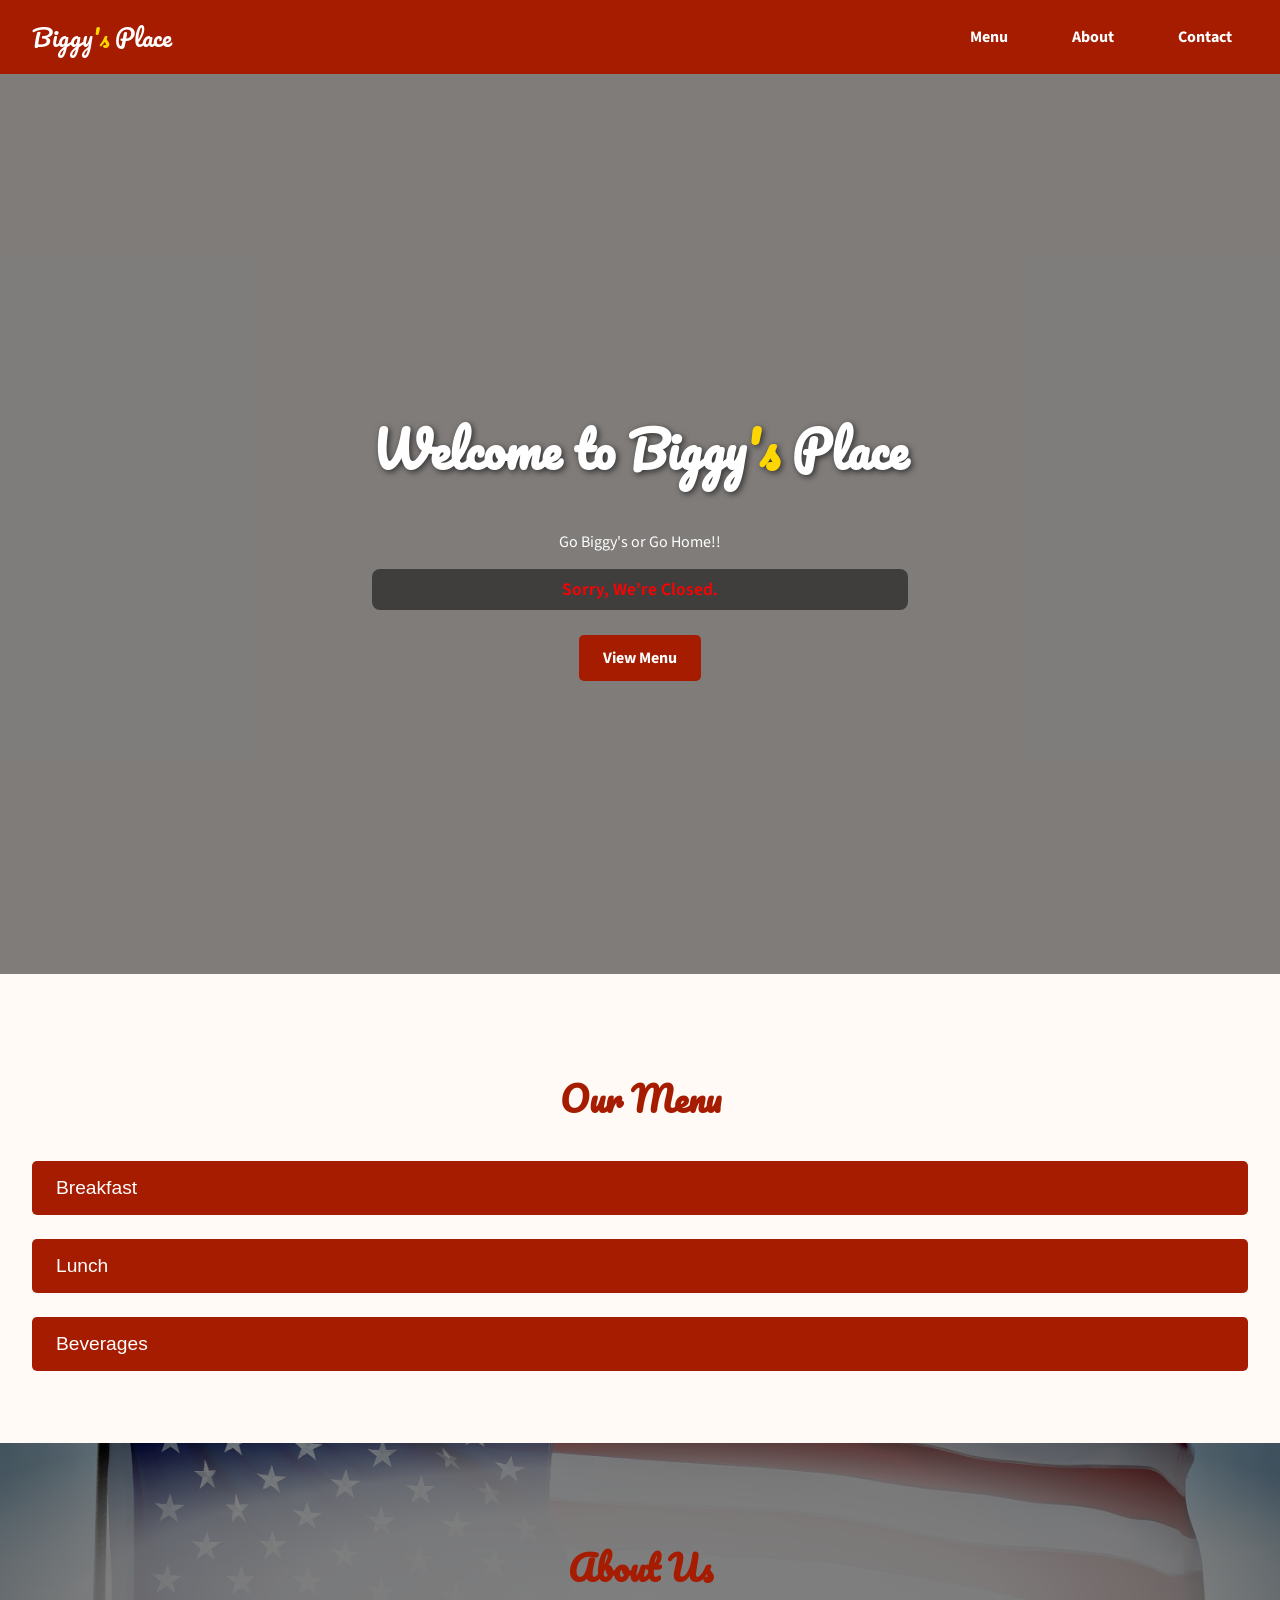
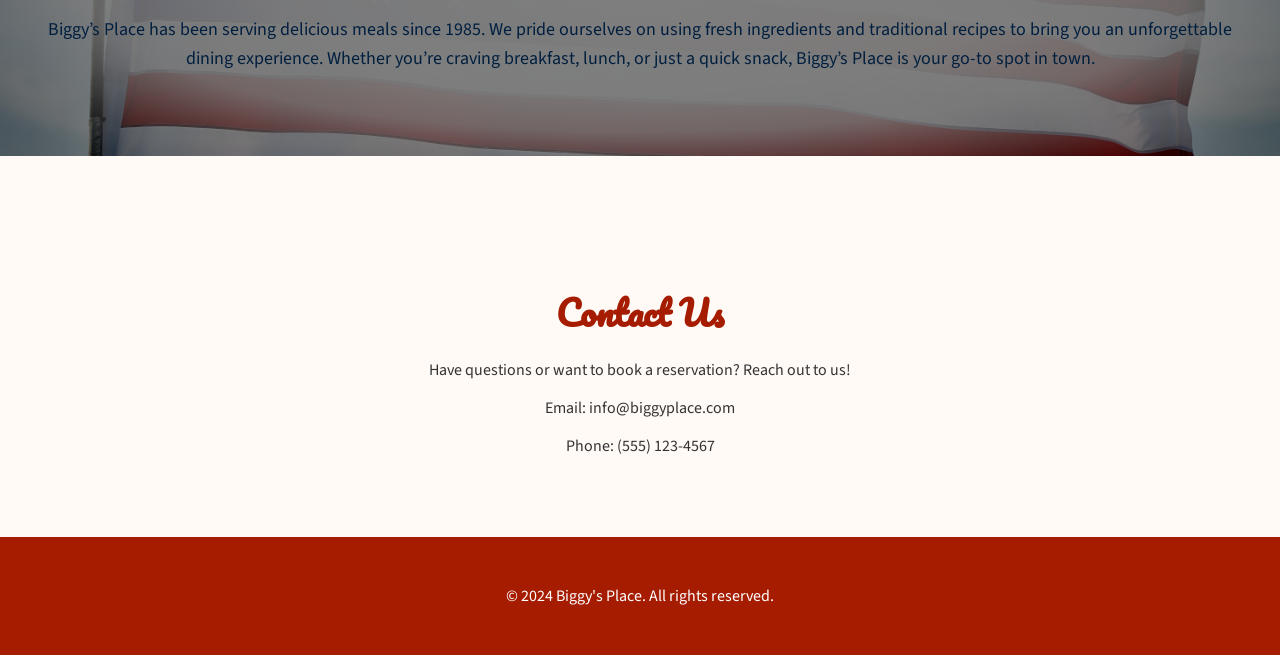
==== commit 2cff1086: "Adding js file, small updates" ====
--- a/index.html
+++ b/index.html
@@ -1,425 +1,401 @@
-<!DOCTYPE html>
-<html lang="en">
-<head>
-  <meta charset="UTF-8" />
-  <meta name="viewport" content="width=device-width, initial-scale=1.0" />
-  <title>Sample Restaurant</title>
-  <link rel="stylesheet" href="styles.css" />
-  <link href="https://fonts.googleapis.com/css2?family=Pacifico&display=swap" rel="stylesheet" />
-  <link href="https://fonts.googleapis.com/css2?family=Playfair+Display:wght@600&family=Source+Sans+Pro:wght@400;600&display=swap" rel="stylesheet">
-  <link rel="stylesheet" href="https://cdnjs.cloudflare.com/ajax/libs/font-awesome/6.5.0/css/all.min.css" integrity="sha512-..." crossorigin="anonymous" referrerpolicy="no-referrer" />
-</head>
-<body>
-  <!-- Anchor for top of page -->
-  <div id="top"></div>
-
-  <!-- Header / Nav -->
-  <header class="navbar">
-    <div class="logo">Biggy<span>'s</span> Place</div>
-    <nav>
-      <a href="#menu">Menu</a>
-      <a href="#about">About</a>
-      <a href="#contact">Contact</a>
-    </nav>
-  </header>
-
-  <!-- Hero Section -->
-  <section class="hero">
-    <div class="hero-slider">
-      <div class="slide slide-1"></div>
-      <div class="slide slide-2"></div>
-      <div class="slide slide-3"></div>
-      <div class="slide slide-4"></div>
-    </div>
-    <div class="hero-content">
-      <h1>Welcome to Biggy's Place</h1>
-      <p>Go Biggy's or Go Home!!</p>
-      <a href="#menu" class="cta-button">View Menu</a>
-    </div>
-  </section>
-
-  <!-- Menu Section with Collapsible -->
-  <section id="menu" class="section">
-    <h2>Our Menu</h2>
-
-    <!-- Breakfast -->
-    <button class="collapsible">Breakfast</button>
-    <div class="content">
-      <div class="menu-item">
-        <div class="menu-item-header">
-          <span>Pancakes with Maple Syrup</span>
-          <span class="item-price">$5.99</span>
-        </div>
-        <p class="item-desc">Fluffy pancakes served with warm maple syrup.</p>
-      </div>
-      <div class="menu-item">
-        <div class="menu-item-header">
-          <span>Scrambled Eggs & Bacon</span>
-          <span class="item-price">$7.49</span>
-        </div>
-        <p class="item-desc">Classic scrambled eggs with crispy bacon strips.</p>
-      </div>
-      <div class="menu-item">
-        <div class="menu-item-header">
-          <span>Avocado Toast</span>
-          <span class="item-price">$6.99</span>
-        </div>
-        <p class="item-desc">Toasted bread topped with fresh avocado and seasoning.</p>
-      </div>
-      <div class="menu-item">
-        <div class="menu-item-header">
-          <span>French Toast</span>
-          <span class="item-price">$6.49</span>
-        </div>
-        <p class="item-desc">Thick slices of bread dipped in egg batter and grilled.</p>
-      </div>
-    </div>
-
-    <!-- Lunch -->
-    <button class="collapsible">Lunch</button>
-    <div class="content">
-      <div class="menu-item">
-        <div class="menu-item-header">
-          <span>Grilled Chicken Sandwich</span>
-          <span class="item-price">$8.99</span>
-        </div>
-        <p class="item-desc">Grilled chicken breast with lettuce, tomato, and mayo.</p>
-      </div>
-      <div class="menu-item">
-        <div class="menu-item-header">
-          <span>Caesar Salad</span>
-          <span class="item-price">$7.99</span>
-        </div>
-        <p class="item-desc">Crisp romaine lettuce with Caesar dressing and croutons.</p>
-      </div>
-      <div class="menu-item">
-        <div class="menu-item-header">
-          <span>BLT Sandwich</span>
-          <span class="item-price">$8.49</span>
-        </div>
-        <p class="item-desc">Bacon, lettuce, and tomato on toasted bread.</p>
-      </div>
-      <div class="menu-item">
-        <div class="menu-item-header">
-          <span>Veggie Burger</span>
-          <span class="item-price">$9.49</span>
-        </div>
-        <p class="item-desc">Plant-based burger served with lettuce and tomato.</p>
-      </div>
-    </div>
-
-    <!-- Beverages -->
-    <button class="collapsible">Beverages</button>
-    <div class="content">
-      <div class="menu-item">
-        <div class="menu-item-header">
-          <span>Fresh Orange Juice</span>
-          <span class="item-price">$3.49</span>
-        </div>
-        <p class="item-desc">Cold-squeezed orange juice.</p>
-      </div>
-      <div class="menu-item">
-        <div class="menu-item-header">
-          <span>Apple Juice</span>
-          <span class="item-price">$3.49</span>
-        </div>
-        <p class="item-desc">Sweet and refreshing apple juice.</p>
-      </div>
-      <div class="menu-item">
-        <div class="menu-item-header">
-          <span>Coffee</span>
-          <span class="item-price">$2.49</span>
-        </div>
-        <p class="item-desc">Freshly brewed hot coffee.</p>
-      </div>
-      <div class="menu-item">
-        <div class="menu-item-header">
-          <span>Tea</span>
-          <span class="item-price">$2.29</span>
-        </div>
-        <p class="item-desc">Choice of black, green, or herbal tea.</p>
-      </div>
-    </div>
-  </section>
-
-  <!-- About Section -->
-  <section id="about" class="section">
-    <h2>About Us</h2>
-    <p>
-      We honor our American service men and women when home on leave from active duty. Please come in and enjoy a complimentary meal! It is our honor to serve you. And for all American veterans, please enjoy a free beverage with your meal. We are proud to have the opportunity to serve you! "True southern hospitality" – come on in and enjoy.
-    </p>
-  </section>
-
-  <!-- Contact Section -->
-  <section id="contact" class="section">
-    <h2>Contact</h2>
-    <p>Email: info@samplerestaurant.com</p>
-    <p>Phone: (239) 277-0064</p>
-      <p>
-  <strong>Find us at:</strong><br />
-  <a href="https://www.google.com/maps?q=3701+Fowler+St,+Fort+Myers,+FL" target="_blank" rel="noopener noreferrer">Google Maps</a> |
-  <a href="http://maps.apple.com/?address=3701+Fowler+St,Fort+Myers,FL" target="_blank" rel="noopener noreferrer">Apple Maps</a>
-</p>
-  </section>
-
-<footer>
-  <p>© 2025 Biggy’s Place · True Southern Hospitality</p>
-  <div style="margin-top: 0.5rem;">
-    <a href="https://www.facebook.com/BiggysPlace/" target="_blank" style="color: white; margin: 0 0.5rem; font-size: 1.5rem;">
-      <i class="fab fa-facebook"></i>
-    </a>
-    <a href="https://www.instagram.com/explore/locations/133957191/biggys-place/" target="_blank" style="color: white; margin: 0 0.5rem; font-size: 1.5rem;">
-      <i class="fab fa-instagram"></i>
-    </a>
-  </div>
-</footer>
-
-  <!-- Back to Top Button -->
-<button onclick="scrollToTop()" id="backToTopBtn" title="Back to Top">↑</button>
-
-<script>
-  // Collapsible menu logic
-  document.querySelectorAll('.collapsible').forEach(button => {
-    button.addEventListener('click', () => {
-      button.classList.toggle('active');
-      const content = button.nextElementSibling;
-      if (content.classList.contains('expanded')) {
-        content.style.maxHeight = null;
-        content.classList.remove('expanded');
-      } else {
-        content.classList.add('expanded');
-        content.style.maxHeight = content.scrollHeight + "px";
-      }
-    });
-  });
-
-  // Back to top button logic
-  const backToTopBtn = document.getElementById('backToTopBtn');
-
-  window.onscroll = () => {
-    if (document.body.scrollTop > 300 || document.documentElement.scrollTop > 300) {
-      backToTopBtn.style.display = "block";
-    } else {
-      backToTopBtn.style.display = "none";
-    }
-  };
-
-  function scrollToTop() {
-    window.scrollTo({ top: 0, behavior: 'smooth' });
-  }
-</script>
-</body>
-</html>
-=======
-<!DOCTYPE html>
-<html lang="en">
-<head>
-  <meta charset="UTF-8" />
-  <meta name="viewport" content="width=device-width, initial-scale=1.0" />
-  <title>Sample Restaurant</title>
-  <link rel="stylesheet" href="styles.css" />
-  <link href="https://fonts.googleapis.com/css2?family=Pacifico&display=swap" rel="stylesheet" />
-  <link href="https://fonts.googleapis.com/css2?family=Playfair+Display:wght@600&family=Source+Sans+Pro:wght@400;600&display=swap" rel="stylesheet">
-  <link rel="stylesheet" href="https://cdnjs.cloudflare.com/ajax/libs/font-awesome/6.5.0/css/all.min.css" integrity="sha512-..." crossorigin="anonymous" referrerpolicy="no-referrer" />
-</head>
-<body>
-  <!-- Anchor for top of page -->
-  <div id="top"></div>
-
-  <!-- Header / Nav -->
-  <header class="navbar">
-    <div class="logo">Biggy<span>'s</span> Place</div>
-    <nav>
-      <a href="#menu">Menu</a>
-      <a href="#about">About</a>
-      <a href="#contact">Contact</a>
-    </nav>
-  </header>
-
-  <!-- Hero Section -->
-  <section class="hero">
-    <div class="hero-slider">
-      <div class="slide slide-1"></div>
-      <div class="slide slide-2"></div>
-      <div class="slide slide-3"></div>
-      <div class="slide slide-4"></div>
-    </div>
-    <div class="hero-content">
-      <h1>Welcome to Biggy's Place</h1>
-      <p>Go Biggy's or Go Home!!</p>
-      <a href="#menu" class="cta-button">View Menu</a>
-    </div>
-  </section>
-
-  <!-- Menu Section with Collapsible -->
-  <section id="menu" class="section">
-    <h2>Our Menu</h2>
-
-    <!-- Breakfast -->
-    <button class="collapsible">Breakfast</button>
-    <div class="content">
-      <div class="menu-item">
-        <div class="menu-item-header">
-          <span>Pancakes with Maple Syrup</span>
-          <span class="item-price">$5.99</span>
-        </div>
-        <p class="item-desc">Fluffy pancakes served with warm maple syrup.</p>
-      </div>
-      <div class="menu-item">
-        <div class="menu-item-header">
-          <span>Scrambled Eggs & Bacon</span>
-          <span class="item-price">$7.49</span>
-        </div>
-        <p class="item-desc">Classic scrambled eggs with crispy bacon strips.</p>
-      </div>
-      <div class="menu-item">
-        <div class="menu-item-header">
-          <span>Avocado Toast</span>
-          <span class="item-price">$6.99</span>
-        </div>
-        <p class="item-desc">Toasted bread topped with fresh avocado and seasoning.</p>
-      </div>
-      <div class="menu-item">
-        <div class="menu-item-header">
-          <span>French Toast</span>
-          <span class="item-price">$6.49</span>
-        </div>
-        <p class="item-desc">Thick slices of bread dipped in egg batter and grilled.</p>
-      </div>
-    </div>
-
-    <!-- Lunch -->
-    <button class="collapsible">Lunch</button>
-    <div class="content">
-      <div class="menu-item">
-        <div class="menu-item-header">
-          <span>Grilled Chicken Sandwich</span>
-          <span class="item-price">$8.99</span>
-        </div>
-        <p class="item-desc">Grilled chicken breast with lettuce, tomato, and mayo.</p>
-      </div>
-      <div class="menu-item">
-        <div class="menu-item-header">
-          <span>Caesar Salad</span>
-          <span class="item-price">$7.99</span>
-        </div>
-        <p class="item-desc">Crisp romaine lettuce with Caesar dressing and croutons.</p>
-      </div>
-      <div class="menu-item">
-        <div class="menu-item-header">
-          <span>BLT Sandwich</span>
-          <span class="item-price">$8.49</span>
-        </div>
-        <p class="item-desc">Bacon, lettuce, and tomato on toasted bread.</p>
-      </div>
-      <div class="menu-item">
-        <div class="menu-item-header">
-          <span>Veggie Burger</span>
-          <span class="item-price">$9.49</span>
-        </div>
-        <p class="item-desc">Plant-based burger served with lettuce and tomato.</p>
-      </div>
-    </div>
-
-    <!-- Beverages -->
-    <button class="collapsible">Beverages</button>
-    <div class="content">
-      <div class="menu-item">
-        <div class="menu-item-header">
-          <span>Fresh Orange Juice</span>
-          <span class="item-price">$3.49</span>
-        </div>
-        <p class="item-desc">Cold-squeezed orange juice.</p>
-      </div>
-      <div class="menu-item">
-        <div class="menu-item-header">
-          <span>Apple Juice</span>
-          <span class="item-price">$3.49</span>
-        </div>
-        <p class="item-desc">Sweet and refreshing apple juice.</p>
-      </div>
-      <div class="menu-item">
-        <div class="menu-item-header">
-          <span>Coffee</span>
-          <span class="item-price">$2.49</span>
-        </div>
-        <p class="item-desc">Freshly brewed hot coffee.</p>
-      </div>
-      <div class="menu-item">
-        <div class="menu-item-header">
-          <span>Tea</span>
-          <span class="item-price">$2.29</span>
-        </div>
-        <p class="item-desc">Choice of black, green, or herbal tea.</p>
-      </div>
-    </div>
-  </section>
-
-  <!-- About Section -->
-  <section id="about" class="section">
-    <h2>About Us</h2>
-    <p>
-      We honor our American service men and women when home on leave from active duty. Please come in and enjoy a complimentary meal! It is our honor to serve you. And for all American veterans, please enjoy a free beverage with your meal. We are proud to have the opportunity to serve you! "True southern hospitality" – come on in and enjoy.
-    </p>
-  </section>
-
-  <!-- Contact Section -->
-  <section id="contact" class="section">
-    <h2>Contact</h2>
-    <p>Email: info@samplerestaurant.com</p>
-    <p>Phone: (239) 277-0064</p>
-      <p>
-  <strong>Find us at:</strong><br />
-  <a href="https://www.google.com/maps?q=3701+Fowler+St,+Fort+Myers,+FL" target="_blank" rel="noopener noreferrer">Google Maps</a> |
-  <a href="http://maps.apple.com/?address=3701+Fowler+St,Fort+Myers,FL" target="_blank" rel="noopener noreferrer">Apple Maps</a>
-</p>
-  </section>
-
-<footer>
-  <p>© 2025 Biggy’s Place · True Southern Hospitality</p>
-  <div style="margin-top: 0.5rem;">
-    <a href="https://www.facebook.com/BiggysPlace/" target="_blank" style="color: white; margin: 0 0.5rem; font-size: 1.5rem;">
-      <i class="fab fa-facebook"></i>
-    </a>
-    <a href="https://www.instagram.com/explore/locations/133957191/biggys-place/" target="_blank" style="color: white; margin: 0 0.5rem; font-size: 1.5rem;">
-      <i class="fab fa-instagram"></i>
-    </a>
-  </div>
-</footer>
-
-  <!-- Back to Top Button -->
-<button onclick="scrollToTop()" id="backToTopBtn" title="Back to Top">↑</button>
-
-<script>
-  // Collapsible menu logic
-  document.querySelectorAll('.collapsible').forEach(button => {
-    button.addEventListener('click', () => {
-      button.classList.toggle('active');
-      const content = button.nextElementSibling;
-      if (content.classList.contains('expanded')) {
-        content.style.maxHeight = null;
-        content.classList.remove('expanded');
-      } else {
-        content.classList.add('expanded');
-        content.style.maxHeight = content.scrollHeight + "px";
-      }
-    });
-  });
-
-  // Back to top button logic
-  const backToTopBtn = document.getElementById('backToTopBtn');
-
-  window.onscroll = () => {
-    if (document.body.scrollTop > 300 || document.documentElement.scrollTop > 300) {
-      backToTopBtn.style.display = "block";
-    } else {
-      backToTopBtn.style.display = "none";
-    }
-  };
-
-  function scrollToTop() {
-    window.scrollTo({ top: 0, behavior: 'smooth' });
-  }
-</script>
-</body>
-</html>
+<!DOCTYPE html>
+<html lang="en">
+<head>
+  <meta charset="UTF-8" />
+  <meta name="viewport" content="width=device-width, initial-scale=1.0" />
+  <title>Sample Restaurant</title>
+  <link rel="stylesheet" href="styles.css" />
+  <link href="https://fonts.googleapis.com/css2?family=Pacifico&display=swap" rel="stylesheet" />
+  <link href="https://fonts.googleapis.com/css2?family=Playfair+Display:wght@600&family=Source+Sans+Pro:wght@400;600&display=swap" rel="stylesheet">
+  <link rel="stylesheet" href="https://cdnjs.cloudflare.com/ajax/libs/font-awesome/6.5.0/css/all.min.css" crossorigin="anonymous" referrerpolicy="no-referrer" />
+</head>
+<body>
+  <!-- Anchor for top of page -->
+  <div id="top"></div>
+
+  <!-- Header / Nav -->
+  <header class="navbar">
+    <div class="logo">Biggy<span>'s</span> Place</div>
+    <!-- Added nav-links wrapper for mobile nav -->
+    <div class="nav-links">
+      <nav>
+        <a href="#menu">Menu</a>
+        <a href="#about">About</a>
+        <a href="#contact">Contact</a>
+      </nav>
+    </div>
+    <!-- Hamburger button for mobile -->
+    <button class="hamburger" aria-label="Toggle navigation menu" aria-expanded="false">&#9776;</button>
+  </header>
+
+  <!-- Hero Section -->
+  <section class="hero">
+    <div class="hero-slider">
+      <div class="slide slide-1"></div>
+      <div class="slide slide-2"></div>
+      <div class="slide slide-3"></div>
+      <div class="slide slide-4"></div>
+    </div>
+    <div class="hero-content">
+      <h1>Welcome to Biggy<span>'s</span> Place</h1>
+      <p>Go Biggy's or Go Home!!</p>
+      <p id="hours-status" class="hours-status" style="font-size: 1.1rem; font-weight: 600; color: white; margin: 0.5em 0;">Checking if we're open...</p>
+      <a href="#menu" class="cta-button">View Menu</a>
+    </div>
+  </section>
+
+  <!-- Menu Section with Collapsible -->
+  <section id="menu" class="section">
+    <h2>Our Menu</h2>
+
+    <!-- Breakfast -->
+    <button class="collapsible">Breakfast</button>
+    <div class="content">
+      <div class="menu-item">
+        <div class="menu-item-header">
+          <span>Pancakes with Maple Syrup</span>
+          <span class="item-price">$5.99</span>
+        </div>
+        <p class="item-desc">Fluffy pancakes served with warm maple syrup.</p>
+      </div>
+      <div class="menu-item">
+        <div class="menu-item-header">
+          <span>Scrambled Eggs & Bacon</span>
+          <span class="item-price">$7.49</span>
+        </div>
+        <p class="item-desc">Classic scrambled eggs with crispy bacon strips.</p>
+      </div>
+      <div class="menu-item">
+        <div class="menu-item-header">
+          <span>Avocado Toast</span>
+          <span class="item-price">$6.99</span>
+        </div>
+        <p class="item-desc">Toasted bread topped with fresh avocado and seasoning.</p>
+      </div>
+      <div class="menu-item">
+        <div class="menu-item-header">
+          <span>French Toast</span>
+          <span class="item-price">$6.49</span>
+        </div>
+        <p class="item-desc">Thick slices of bread dipped in egg batter and grilled.</p>
+      </div>
+    </div>
+
+    <!-- Lunch -->
+    <button class="collapsible">Lunch</button>
+    <div class="content">
+      <div class="menu-section">
+        <h4 class="section-heading">Biggy's Burger Platters</h4>
+        <p class="section-desc">Served with your choice of two: Crispy French Fries, Coleslaw or Potato Salad. Substitute a cup of soup or onion rings for $2.00.</p>
+        <div class="menu-item">
+          <div class="menu-item-header">
+            <span>Hamburger</span>
+            <span class="item-price">$11.49</span>
+          </div>
+          <p class="item-desc">Classic grilled hamburger served on a toasted bun.</p>
+        </div>
+        <div class="menu-item">
+          <div class="menu-item-header">
+            <span>Cheeseburger</span>
+            <span class="item-price">$12.49</span>
+          </div>
+          <p class="item-desc">Hamburger topped with your choice of cheese.</p>
+        </div>
+        <div class="menu-item">
+          <div class="menu-item-header">
+            <span>Chili Cheeseburger</span>
+            <span class="item-price">$12.49</span>
+          </div>
+          <p class="item-desc">Smothered in Biggy's chili and melted cheese.</p>
+        </div>
+        <div class="menu-item">
+          <div class="menu-item-header">
+            <span>Bacon Cheeseburger</span>
+            <span class="item-price">$12.99</span>
+          </div>
+          <p class="item-desc">Crispy bacon and cheese on a juicy beef patty.</p>
+        </div>
+        <div class="menu-item">
+          <div class="menu-item-header">
+            <span>Mushroom Swiss Burger</span>
+            <span class="item-price">$12.49</span>
+          </div>
+          <p class="item-desc">Sautéed mushrooms and Swiss cheese.</p>
+        </div>
+        <div class="menu-item">
+          <div class="menu-item-header">
+            <span>BBQ Bacon Cheeseburger</span>
+            <span class="item-price">$12.49</span>
+          </div>
+          <p class="item-desc">Topped with BBQ sauce, bacon, and cheese.</p>
+        </div>
+        <div class="menu-item">
+          <div class="menu-item-header">
+            <span>Fried Egg Cheeseburger</span>
+            <span class="item-price">$12.99</span>
+          </div>
+          <p class="item-desc">Topped with a fried egg and cheese.</p>
+        </div>
+        <p class="item-desc">Make any burger a double for $4.99. Cheese options: Swiss, Pepper Jack, Provolone, or Cheddar.</p>
+      </div>
+
+      <div class="menu-section">
+        <h4 class="section-heading">Gyros</h4>
+        <div class="menu-item">
+          <div class="menu-item-header">
+            <span>Gyro Sandwich</span>
+            <span class="item-price">$12.99</span>
+          </div>
+          <p class="item-desc">Pita bread topped with shaved grilled gyro meat, tomatoes, red onion, and fresh-made tzatziki sauce served with fries or a cup of soup.</p>
+        </div>
+        <div class="menu-item">
+          <div class="menu-item-header">
+            <span>Gyro w/ Small Greek Salad</span>
+            <span class="item-price">$13.99</span>
+          </div>
+          <p class="item-desc">Includes a gyro sandwich and a small Greek salad.</p>
+        </div>
+      </div>
+
+      <div class="menu-section">
+        <h4 class="section-heading">Open-Faced Platters</h4>
+        <p class="section-desc">Served open-face with mashed or French fries potatoes and a cup of soup.</p>
+        <div class="menu-item-header">
+          <span>Hamburger</span>
+          <span class="item-price">$11.99</span>
+        </div>
+        <div class="menu-item-header">
+          <span>House-Roasted Turkey</span>
+          <span class="item-price">$11.99</span>
+        </div>
+      </div>
+
+      <div class="menu-section">
+        <h4 class="section-heading">Biggy's Chili</h4>
+        <div class="menu-item-header">
+          <span>Cup</span>
+          <span class="item-price">$4.99</span>
+        </div>
+        <div class="menu-item-header">
+          <span>Cup w/ Cheese and Onions</span>
+          <span class="item-price">$5.99</span>
+        </div>
+        <div class="menu-item-header">
+          <span>Bowl</span>
+          <span class="item-price">$5.99</span>
+        </div>
+        <div class="menu-item-header">
+          <span>Bowl w/ Cheese and Onions</span>
+          <span class="item-price">$6.99</span>
+        </div>
+        <div class="menu-item-header">
+          <span>Full-Out (Pasta, Chili, Onions, Cheese)</span>
+          <span class="item-price">$9.99</span>
+        </div>
+      </div>
+
+      <div class="menu-section">
+        <h4 class="section-heading">Low-Carb Options</h4>
+        <div class="menu-item-header">
+          <span>Diet Plate</span>
+          <span class="item-price">$11.99</span>
+        </div>
+        <p class="item-desc">Hamburger patty OR grilled chicken, cottage cheese, tomatoes, black olives, pineapple, and cucumber.</p>
+        <div class="menu-item-header">
+          <span>Cold Plate</span>
+          <span class="item-price">$11.99</span>
+        </div>
+        <p class="item-desc">Tuna salad, coleslaw, cottage cheese, boiled egg, tomatoes, black olives, pineapple, and cucumber.</p>
+      </div>
+
+      <div class="menu-section">
+        <h4 class="section-heading">Side Orders</h4>
+        <div class="menu-item-header"><span>French Fries</span><span class="item-price">$2.99</span></div>
+        <div class="menu-item-header"><span>Wet Fries w/ Gravy</span><span class="item-price">$3.99</span></div>
+        <div class="menu-item-header"><span>Chili Fries</span><span class="item-price">$3.99</span></div>
+        <div class="menu-item-header"><span>Chili Cheese Fries</span><span class="item-price">$4.99</span></div>
+        <div class="menu-item-header"><span>Onion Rings, Half Order</span><span class="item-price">$2.99</span></div>
+        <div class="menu-item-header"><span>Onion Rings, Full Order</span><span class="item-price">$4.99</span></div>
+        <div class="menu-item-header"><span>Cottage Cheese</span><span class="item-price">$2.99</span></div>
+        <div class="menu-item-header"><span>Authentic Mashed Potatoes</span><span class="item-price">$1.99</span></div>
+        <div class="menu-item-header"><span>Coleslaw, Small</span><span class="item-price">$1.99</span></div>
+        <div class="menu-item-header"><span>Coleslaw, Large</span><span class="item-price">$3.99</span></div>
+        <div class="menu-item-header"><span>Potato Salad, Small</span><span class="item-price">$1.99</span></div>
+        <div class="menu-item-header"><span>Potato Salad, Large</span><span class="item-price">$3.99</span></div>
+        <div class="menu-item-header"><span>Apple Sauce</span><span class="item-price">$0.99</span></div>
+        <div class="menu-item-header"><span>Sliced Pineapple</span><span class="item-price">$2.99</span></div>
+        <div class="menu-item-header"><span>Tossed Salad</span><span class="item-price">$3.99</span></div>
+        <div class="menu-item-header"><span>8oz Burger Patty</span><span class="item-price">$3.99</span></div>
+      </div>
+    </div>
+
+    <!-- Beverages -->
+    <button class="collapsible">Beverages</button>
+    <div class="content">
+      <div class="menu-item">
+        <div class="menu-item-header">
+          <span>Coffee (Endless)</span>
+          <span class="item-price">$2.79</span>
+        </div>
+        <p class="item-desc">Freshly brewed regular or decafe</p>
+      </div>
+      <div class="menu-item">
+        <div class="menu-item-header">
+          <span>Hot Tea</span>
+          <span class="item-price">$2.79</span>
+        </div>
+        <p class="item-desc">Sweet and refreshing apple juice.</p>
+      </div>
+      <div class="menu-item">
+        <div class="menu-item-header">
+          <span>Coffee</span>
+          <span class="item-price">$2.49</span>
+        </div>
+        <p class="item-desc">Freshly brewed hot coffee.</p>
+      </div>
+      <div class="menu-item">
+        <div class="menu-item-header">
+          <span>Tea</span>
+          <span class="item-price">$2.29</span>
+        </div>
+        <p class="item-desc">Choice of black, green, or herbal tea.</p>
+      </div>
+      <div class="menu-item">
+        <div class="menu-item-header">
+          <span>Orange Juice (Small)</span>
+          <span class="item-price">$2.99</span>
+        </div>
+        <p class="item-desc">Freshly squeezed orange juice.</p>
+      </div>
+      <div class="menu-item">
+        <div class="menu-item-header">
+          <span>Orange Juice (Large)</span>
+          <span class="item-price">$3.49</span>
+        </div>
+        <p class="item-desc">Freshly squeezed orange juice.</p>
+      </div>
+      <div class="menu-item">
+        <div class="menu-item-header">
+          <span>Grapefruit Juice (Small)</span>
+          <span class="item-price">$2.99</span>
+        </div>
+        <p class="item-desc">Tangy and fresh grapefruit juice.</p>
+      </div>
+      <div class="menu-item">
+        <div class="menu-item-header">
+          <span>Grapefruit Juice (Large)</span>
+          <span class="item-price">$3.49</span>
+        </div>
+        <p class="item-desc">Tangy and fresh grapefruit juice.</p>
+      </div>
+      <div class="menu-item">
+        <div class="menu-item-header">
+          <span>Apple Juice (Small)</span>
+          <span class="item-price">$2.99</span>
+        </div>
+        <p class="item-desc">Chilled, sweet apple juice.</p>
+      </div>
+      <div class="menu-item">
+        <div class="menu-item-header">
+          <span>Apple Juice (Large)</span>
+          <span class="item-price">$3.49</span>
+        </div>
+        <p class="item-desc">Chilled, sweet apple juice.</p>
+      </div>
+      <div class="menu-item">
+        <div class="menu-item-header">
+          <span>Tomato Juice (Small)</span>
+          <span class="item-price">$2.99</span>
+        </div>
+        <p class="item-desc">Rich and savory tomato juice.</p>
+      </div>
+      <div class="menu-item">
+        <div class="menu-item-header">
+          <span>Tomato Juice (Large)</span>
+          <span class="item-price">$3.49</span>
+        </div>
+        <p class="item-desc">Rich and savory tomato juice.</p>
+      </div>
+      <div class="menu-item">
+        <div class="menu-item-header">
+          <span>Milk (Small)</span>
+          <span class="item-price">$2.79</span>
+        </div>
+        <p class="item-desc">Cold, refreshing milk.</p>
+      </div>
+      <div class="menu-item">
+        <div class="menu-item-header">
+          <span>Milk (Large)</span>
+          <span class="item-price">$3.29</span>
+        </div>
+        <p class="item-desc">Cold, refreshing milk.</p>
+      </div>
+      <div class="menu-item">
+        <div class="menu-item-header">
+          <span>Chocolate Milk (Small)</span>
+          <span class="item-price">$2.99</span>
+        </div>
+        <p class="item-desc">Creamy and chocolatey treat.</p>
+      </div>
+      <div class="menu-item">
+        <div class="menu-item-header">
+          <span>Chocolate Milk (Large)</span>
+          <span class="item-price">$3.29</span>
+        </div>
+        <p class="item-desc">Creamy and chocolatey treat.</p>
+      </div>
+      <div class="menu-item">
+        <div class="menu-item-header">
+          <span>Soft Drinks (Free Refills)</span>
+          <span class="item-price">$2.99</span>
+        </div>
+        <p class="item-desc">Coke, Diet Coke, Sprite, Ginger Ale, Coke Zero, Lemonade, Raspberry Tea.</p>
+      </div>
+      <div class="menu-item">
+        <div class="menu-item-header">
+          <span>Endless Iced Tea</span>
+          <span class="item-price">$2.79</span>
+        </div>
+        <p class="item-desc">Freshly brewed and endlessly refillable.</p>
+      </div>
+      <div class="menu-item">
+        <div class="menu-item-header">
+          <span>Hot Chocolate</span>
+          <span class="item-price">$2.49</span>
+        </div>
+        <p class="item-desc">Warm and comforting hot chocolate.</p>
+      </div>
+      <div class="menu-item">
+        <div class="menu-item-header">
+          <span>Extra Cup of Soup</span>
+          <span class="item-price">$3.99</span>
+        </div>
+      </div>
+    </div>
+  </section>
+
+  <!-- About Section -->
+  <section id="about" class="section">
+    <h2>About Us</h2>
+    <p>Biggy’s Place has been serving delicious meals since 1985. We pride ourselves on using fresh ingredients and traditional recipes to bring you an unforgettable dining experience. Whether you’re craving breakfast, lunch, or just a quick snack, Biggy’s Place is your go-to spot in town.</p>
+  </section>
+
+  <!-- Contact Section -->
+  <section id="contact" class="section">
+    <h2>Contact Us</h2>
+    <p>Have questions or want to book a reservation? Reach out to us!</p>
+    <p>Email: info@biggyplace.com</p>
+    <p>Phone: (555) 123-4567</p>
+  </section>
+
+  <!-- Back to Top Button -->
+  <button id="backToTopBtn" title="Back to top">↑</button>
+
+  <footer>
+    <p>© 2024 Biggy's Place. All rights reserved.</p>
+  </footer>
+
+  <script src="scripts.js"></script>
+    
+</body>
+</html>
--- a/styles.css
+++ b/styles.css
@@ -1,4 +1,3 @@
-<<<<<<< HEAD
 :root {
   --primary: #a61c00;
   --bg: #fffaf6;
@@ -7,6 +6,7 @@
   --font-body: 'Source Sans Pro', sans-serif;
   --font-heading: 'Playfair Display', serif;
 }
+
 
 body {
   margin: 0;
@@ -40,15 +40,23 @@
   color: #ffd700;
 }
 
+
 .navbar nav a {
+  display: inline-block; /* turn into block-like inline elements */
   margin-left: 1rem;
+  padding: 0.5rem 1rem;
   text-decoration: none;
   color: white;
   font-weight: bold;
+  background-color: transparent;
+  border-radius: 8px;
+  transition: all 0.3s ease;
 }
 
 .navbar nav a:hover {
-  text-decoration: underline;
+  background-color: #ffd700;  /* gold hover effect */
+  color: #a61c00;             /* red text on gold background */
+  text-decoration: none;
 }
 
 /* Hero Section */
@@ -111,6 +119,18 @@
   z-index: 2;
 }
 
+.hero-content h1 {
+  font-family: 'Pacifico', cursive;
+  font-size: 3rem;
+  color: white;
+  text-shadow: 2px 2px 6px rgba(0, 0, 0, 0.6);
+}
+
+.hero-content h1 span {
+  color: #ffd700;
+}
+
+
 .cta-button {
   display: inline-block;
   margin-top: 1rem;
@@ -142,12 +162,28 @@
   text-align: center;
 }
 
+/* Section Titles Matching Logo Font */
+.section h2 {
+  font-family: 'Pacifico', cursive;
+  font-size: 2.2rem; /* optional tweak */
+  color: var(--primary); /* optional if you want it to match the red */
+  margin-bottom: 1rem;
+}
+
 /* About Section with American Flag Background */
 #about {
-  background: url('images/flag.jpg') no-repeat center center;
+  background-image: 
+    radial-gradient(ellipse at center, 
+      rgba(255, 255, 255, 1) 0%, 
+      rgba(255, 255, 255, 0.95) 40%, 
+      rgba(255, 255, 255, 0.8) 60%, 
+      rgba(255, 255, 255, 0) 90%),
+    url('images/flag.jpg');
   background-size: cover;
+  background-position: center;
+  background-repeat: no-repeat;
   position: relative;
-  color: white;
+  color: #001f3f;
   padding: 4rem 2rem;
   margin-bottom: 2rem;
 }
@@ -164,6 +200,13 @@
   position: relative;
   z-index: 1;
 }
+
+#about p {
+  font-size: 1.125rem;
+  line-height: 1.6;
+}
+
+
 
 /* Collapsible Buttons */
 .collapsible {
@@ -240,6 +283,15 @@
   border-radius: 10px;
 }
 
+/* Use Pacifico cursive for lunch menu subsection headings */
+#menu h4 {
+  font-family: 'Pacifico', cursive;
+  color: var(--primary);  /* keep your red theme */
+  font-size: 1.5rem;
+  margin-top: 1.5rem;
+  margin-bottom: 0.5rem;
+}
+
 footer {
   text-align: center;
   padding: 2rem;
@@ -249,6 +301,40 @@
 
 footer a:hover {
   color: #ffd700;
+}
+
+.status-wrapper {
+  width: 100%;
+  display: flex;
+  justify-content: center;
+  margin-bottom: 1rem;
+}
+
+.hours-status {
+  font-size: 1.1rem;
+  font-weight: bold;
+  color: white;
+  background: rgba(0, 0, 0, 0.5);
+  padding: 0.5rem 1rem;
+  border-radius: 8px;
+  text-align: center;
+}
+
+
+.nav-links nav {
+  display: flex;
+  gap: 1rem;
+}
+
+.nav-links nav a {
+  color: white;
+  font-weight: bold;
+  text-decoration: none;
+  transition: color 0.3s ease;
+}
+
+.nav-links nav a:hover {
+  color: #ffd700; /* gold on hover */
 }
 
 #backToTopBtn {
@@ -271,277 +357,63 @@
 #backToTopBtn:hover {
   background-color: #871600;
 }
-=======
-:root {
-  --primary: #a61c00;
-  --bg: #fffaf6;
-  --text: #333;
-
-  --font-body: 'Source Sans Pro', sans-serif;
-  --font-heading: 'Playfair Display', serif;
-}
-
-body {
-  margin: 0;
-  font-family: var(--font-body);
-  background: var(--bg);
-  color: var(--text);
-}
-
-h1, h2, h3, .logo {
-  font-family: var(--font-heading);
-}
-
-.navbar {
-  display: flex;
-  justify-content: space-between;
-  align-items: center;
-  background: var(--primary);
-  color: white;
-  padding: 1rem 2rem;
-  position: sticky;
-  top: 0;
-  z-index: 10;
-}
-
-.logo {
-  font-size: 1.5rem;
-  font-family: 'Pacifico', cursive;
-}
-
-.logo span {
-  color: #ffd700;
-}
-
-.navbar nav a {
-  margin-left: 1rem;
-  text-decoration: none;
-  color: white;
-  font-weight: bold;
-}
-
-.navbar nav a:hover {
-  text-decoration: underline;
-}
-
-/* Hero Section */
-.hero {
-  position: relative;
-  height: 100vh;
-  overflow: hidden;
-  display: flex;
-  align-items: center;
-  justify-content: center;
-  text-align: center;
-  color: white;
-}
-
-.hero-slider {
-  position: absolute;
-  top: 0;
-  left: 0;
-  width: 400vw; /* 4 slides */
-  height: 100%;
-  display: flex;
-  animation: slide-left 20s infinite;
-  z-index: 0;
-}
-
-.slide {
-  width: 100vw;
-  height: 100%;
-  background-size: cover;
-  background-position: center;
-  flex-shrink: 0;
-}
-
-.slide-1 {
-  background-image: url('images/sandwich.jpg');
-}
-.slide-2 {
-  background-image: url('images/french-toast.jpg');
-}
-.slide-3 {
-  background-image: url('images/burger.jpg');
-}
-.slide-4 {
-  background-image: url('images/blt.avif');
-}
-
-.hero::after {
-  content: "";
-  position: absolute;
-  top: 0;
-  left: 0;
-  height: 100%;
-  width: 100%;
-  background: rgba(0, 0, 0, 0.5);
-  z-index: 1;
-}
-
-.hero-content {
-  position: relative;
-  z-index: 2;
-}
-
-.cta-button {
-  display: inline-block;
-  margin-top: 1rem;
-  padding: 0.75rem 1.5rem;
-  background: var(--primary);
-  color: white;
-  border: none;
-  border-radius: 5px;
-  text-decoration: none;
-  font-weight: bold;
-}
-
-.cta-button:hover {
-  background: #800f00;
-}
-
-@keyframes slide-left {
-  0%   { transform: translateX(0); }
-  20%  { transform: translateX(-100vw); }
-  40%  { transform: translateX(-200vw); }
-  60%  { transform: translateX(-300vw); }
-  80%  { transform: translateX(-200vw); }
-  100% { transform: translateX(0); }
-}
-
-/* Sections */
-.section {
-  padding: 4rem 2rem;
-  text-align: center;
-}
-
-/* About Section with American Flag Background */
-#about {
-  background: url('images/flag.jpg') no-repeat center center;
-  background-size: cover;
-  position: relative;
-  color: white;
-  padding: 4rem 2rem;
-  margin-bottom: 2rem;
-}
-
-#about::before {
-  content: "";
-  position: absolute;
-  top: 0; left: 0; right: 0; bottom: 0;
-  background: rgba(0, 0, 0, 0.5); /* overlay */
-  z-index: 0;
-}
-
-#about > * {
-  position: relative;
-  z-index: 1;
-}
-
-/* Collapsible Buttons */
-.collapsible {
-  background-color: var(--primary);
-  color: white;
-  cursor: pointer;
-  padding: 1rem 1.5rem;
-  width: 100%;
-  border: none;
-  text-align: left;
-  outline: none;
-  font-size: 1.2rem;
-  border-radius: 5px;
-  margin: 1rem 0 0.5rem;
-  user-select: none;
-  transition: background-color 0.3s ease;
-}
-
-.collapsible:hover,
-.collapsible.active {
-  background-color: #800f00;
-}
-
-/* Collapsible content */
-.content {
-  max-height: 0;
-  overflow: hidden;
-  transition: max-height 0.3s ease-out, padding 0.3s ease-out;
-  background-color: #fffaf6;
-  border-radius: 0 0 5px 5px;
-  box-shadow: 0 2px 5px rgba(0,0,0,0.1);
-  padding: 0 1.5rem; /* Only horizontal padding at first */
-}
-
-.content.expanded {
-  padding: 1rem 1.5rem;
-}
-
-/* Remove bullet points from collapsible lists */
-.content ul {
-  list-style-type: none;
-  padding-left: 0;
-  margin: 1rem 0;
-  color: var(--text);
-}
-
-/* Menu item styling */
-.menu-item {
-  margin-bottom: 1.5rem;
-  text-align: left;
-}
-
-.menu-item-header {
-  display: flex;
-  justify-content: space-between;
-  font-weight: bold;
-  font-size: 1.1rem;
-  color: var(--primary);
-}
-
-.item-price {
-  font-weight: normal;
-  color: #555;
-}
-
-.item-desc {
-  margin-top: 0.3rem;
-  font-size: 0.9rem;
-  color: #666;
-}
-
-.menu-item img {
-  width: 100%;
-  border-radius: 10px;
-}
-
-footer {
-  text-align: center;
-  padding: 2rem;
-  background: var(--primary);
-  color: white;
-}
-
-footer a:hover {
-  color: #ffd700;
-}
-
-#backToTopBtn {
-  display: none;
-  position: fixed;
-  bottom: 30px;
-  right: 30px;
-  z-index: 1000;
-  font-size: 1.5rem;
-  padding: 0.5rem 1rem;
-  background-color: var(--primary);
-  color: white;
-  border: none;
-  border-radius: 8px;
-  cursor: pointer;
-  box-shadow: 0 4px 6px rgba(0,0,0,0.2);
-  transition: background-color 0.3s ease;
-}
-
-#backToTopBtn:hover {
-  background-color: #871600;
-}
->>>>>>> 3b11d48951cbd530ae4464efb9f8a362f016d85c
+
+/* Hide hamburger on desktop */
+.hamburger {
+  display: none;
+  background: none;
+  border: none;
+  font-size: 1.8rem;
+  color: white;
+  cursor: pointer;
+}
+
+
+/* Responsive nav setup */
+/* Responsive styles */
+@media (max-width: 600px) {
+  .hamburger {
+    display: block;
+  }
+  
+  /* Hide nav links by default */
+  .nav-links {
+    display: none;
+    width: 100%;
+  }
+  
+  /* When nav is open */
+  .nav-links.open {
+    display: block;
+    background: var(--primary);
+    position: absolute;
+    top: 100%;
+    right: 0;
+    left: 0;
+    padding: 1rem 2rem;
+  }
+  
+  .nav-links nav {
+    display: flex;
+    flex-direction: column;
+    gap: 1rem;
+  }
+  
+  /* Optional: push hamburger to right */
+  .navbar {
+    position: relative;
+  }
+  
+  .hamburger {
+    z-index: 20; /* above nav */
+  }
+    
+   #about h2 {
+    font-size: 1.5rem;
+  }
+
+  #about p {
+    font-size: 1rem;
+  }
+}
+
